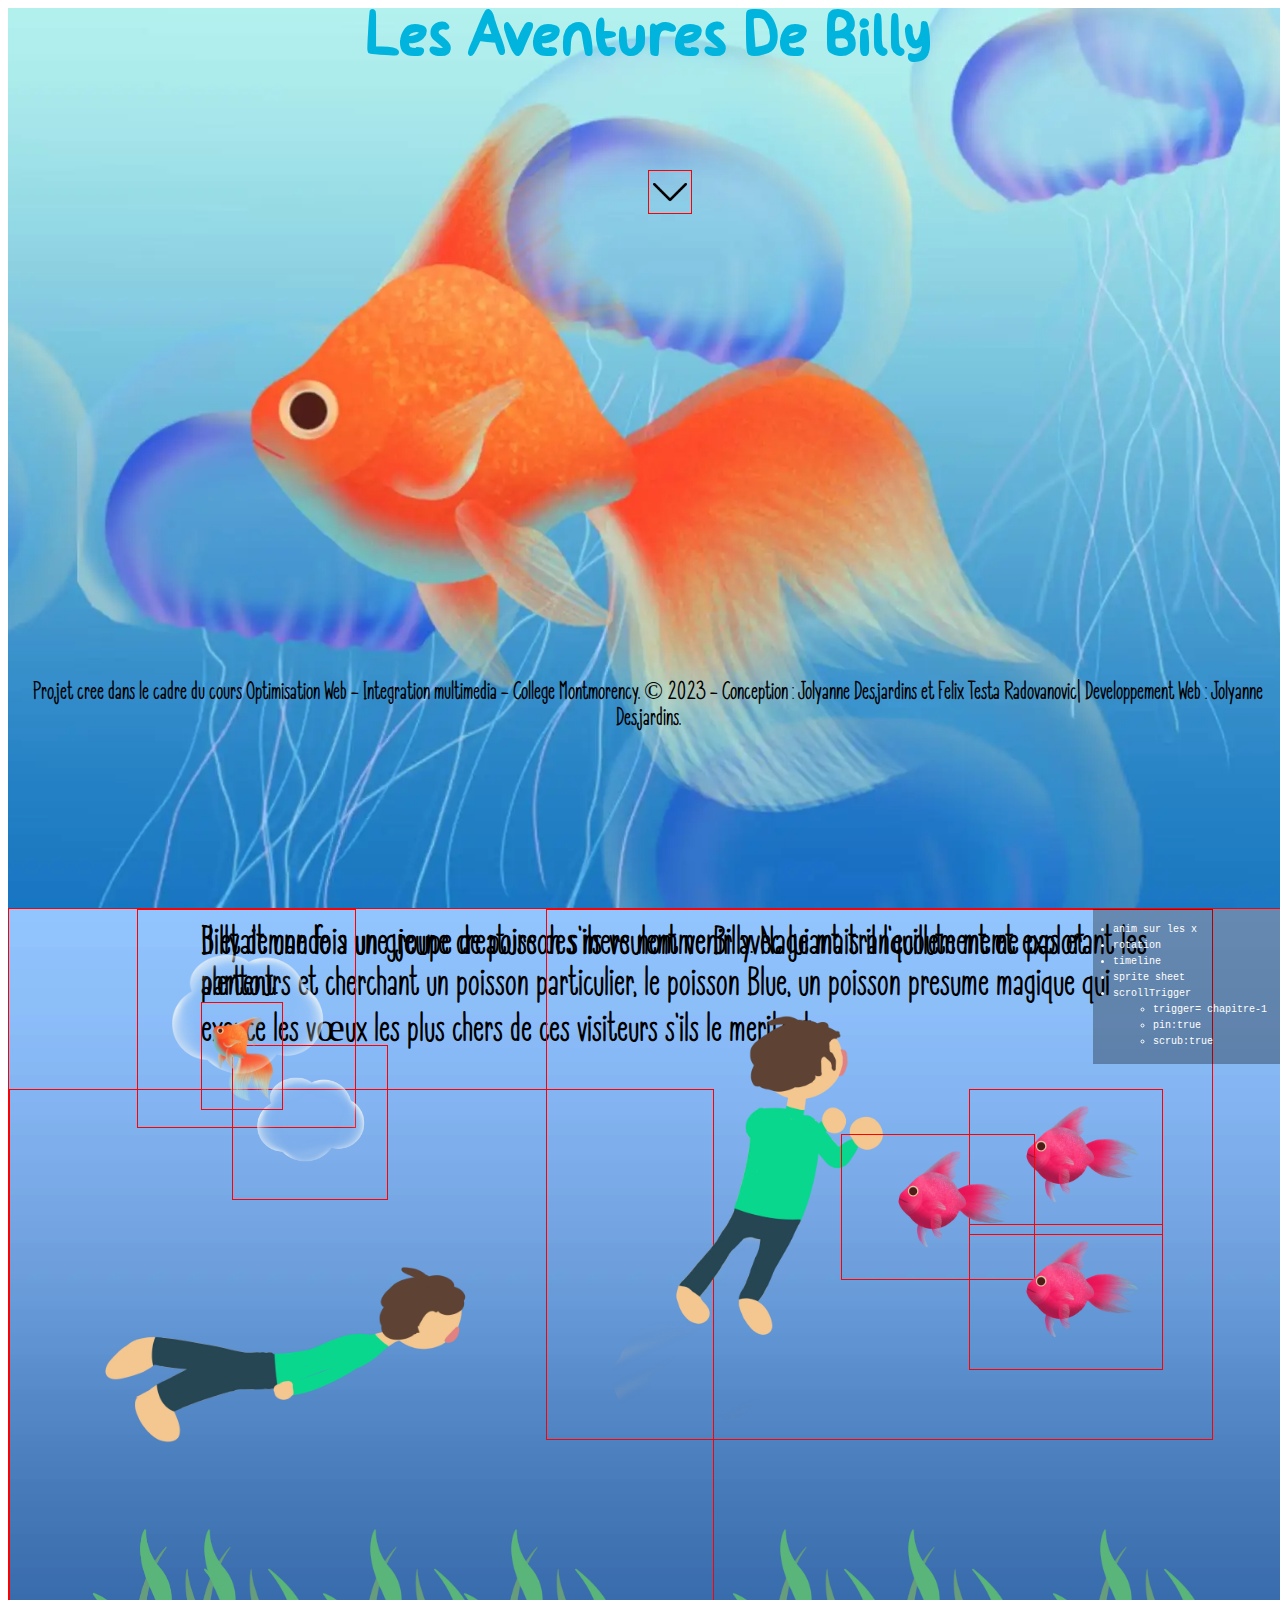
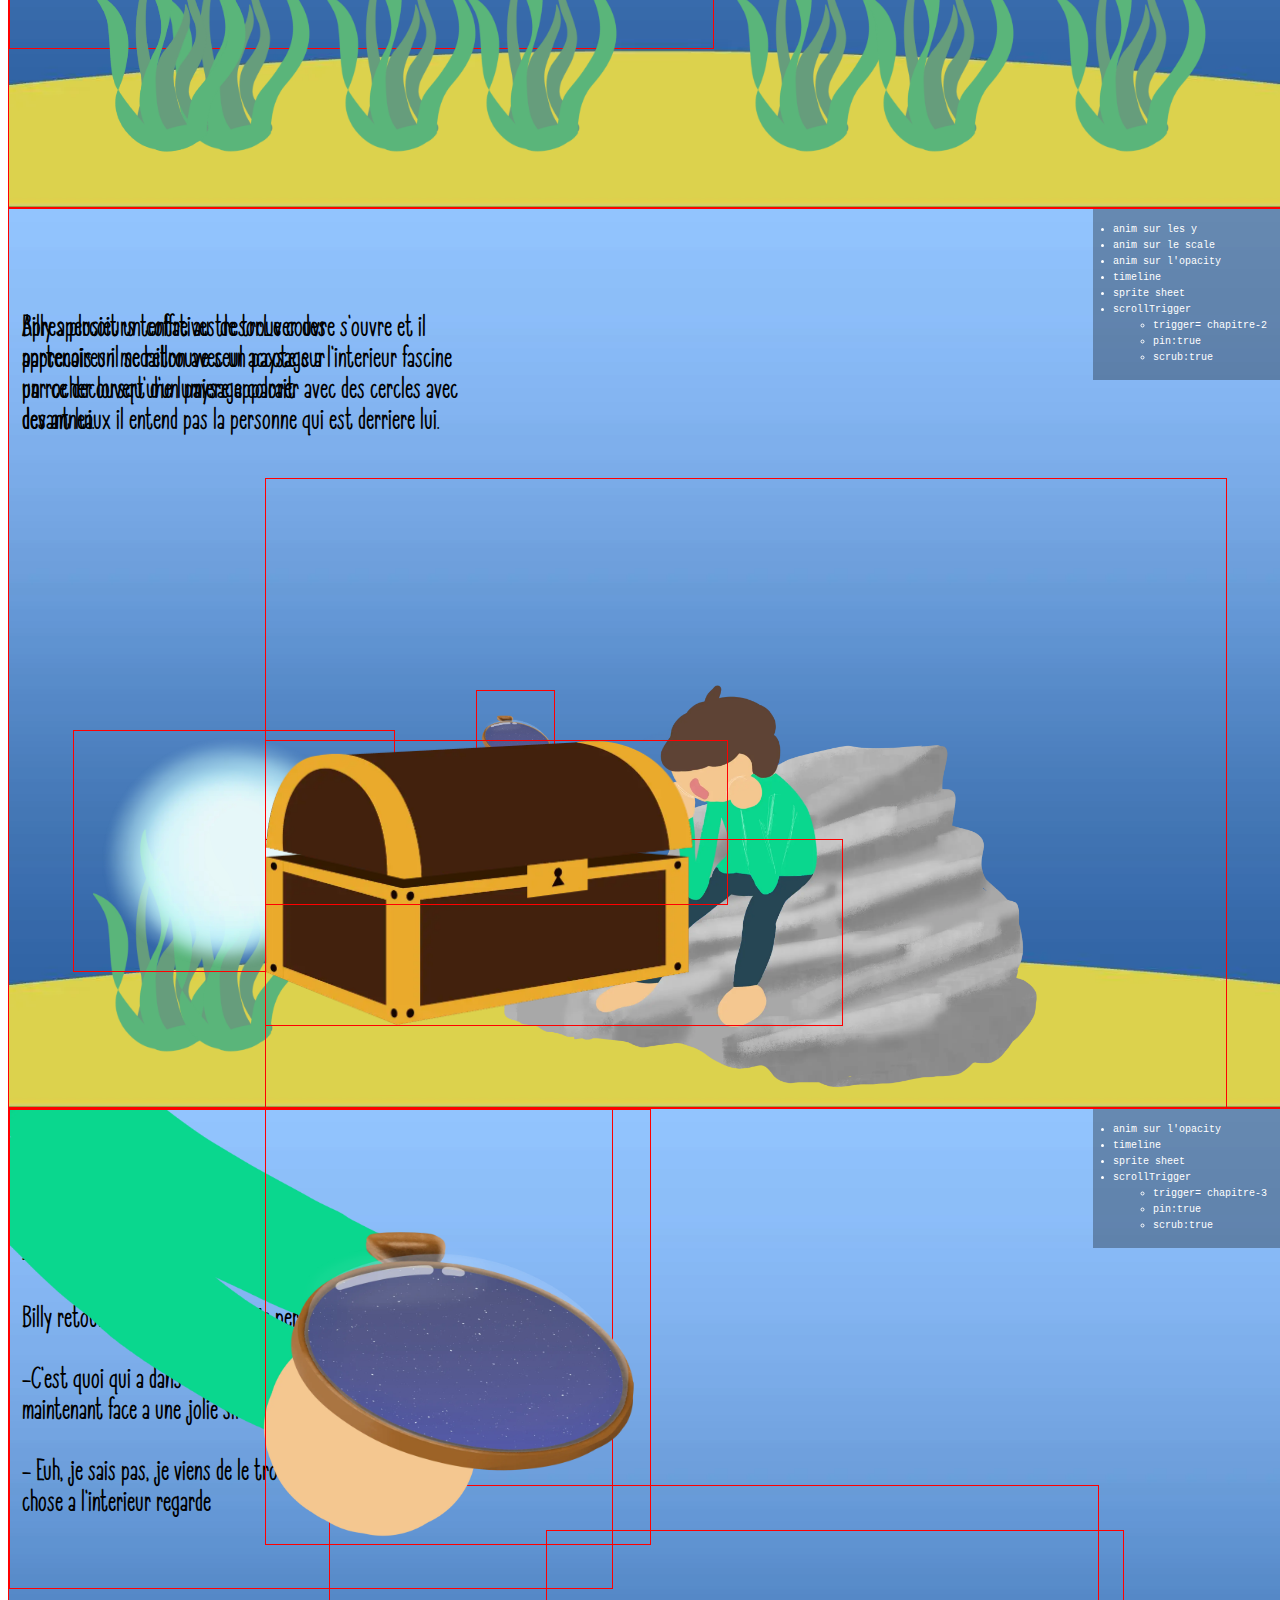
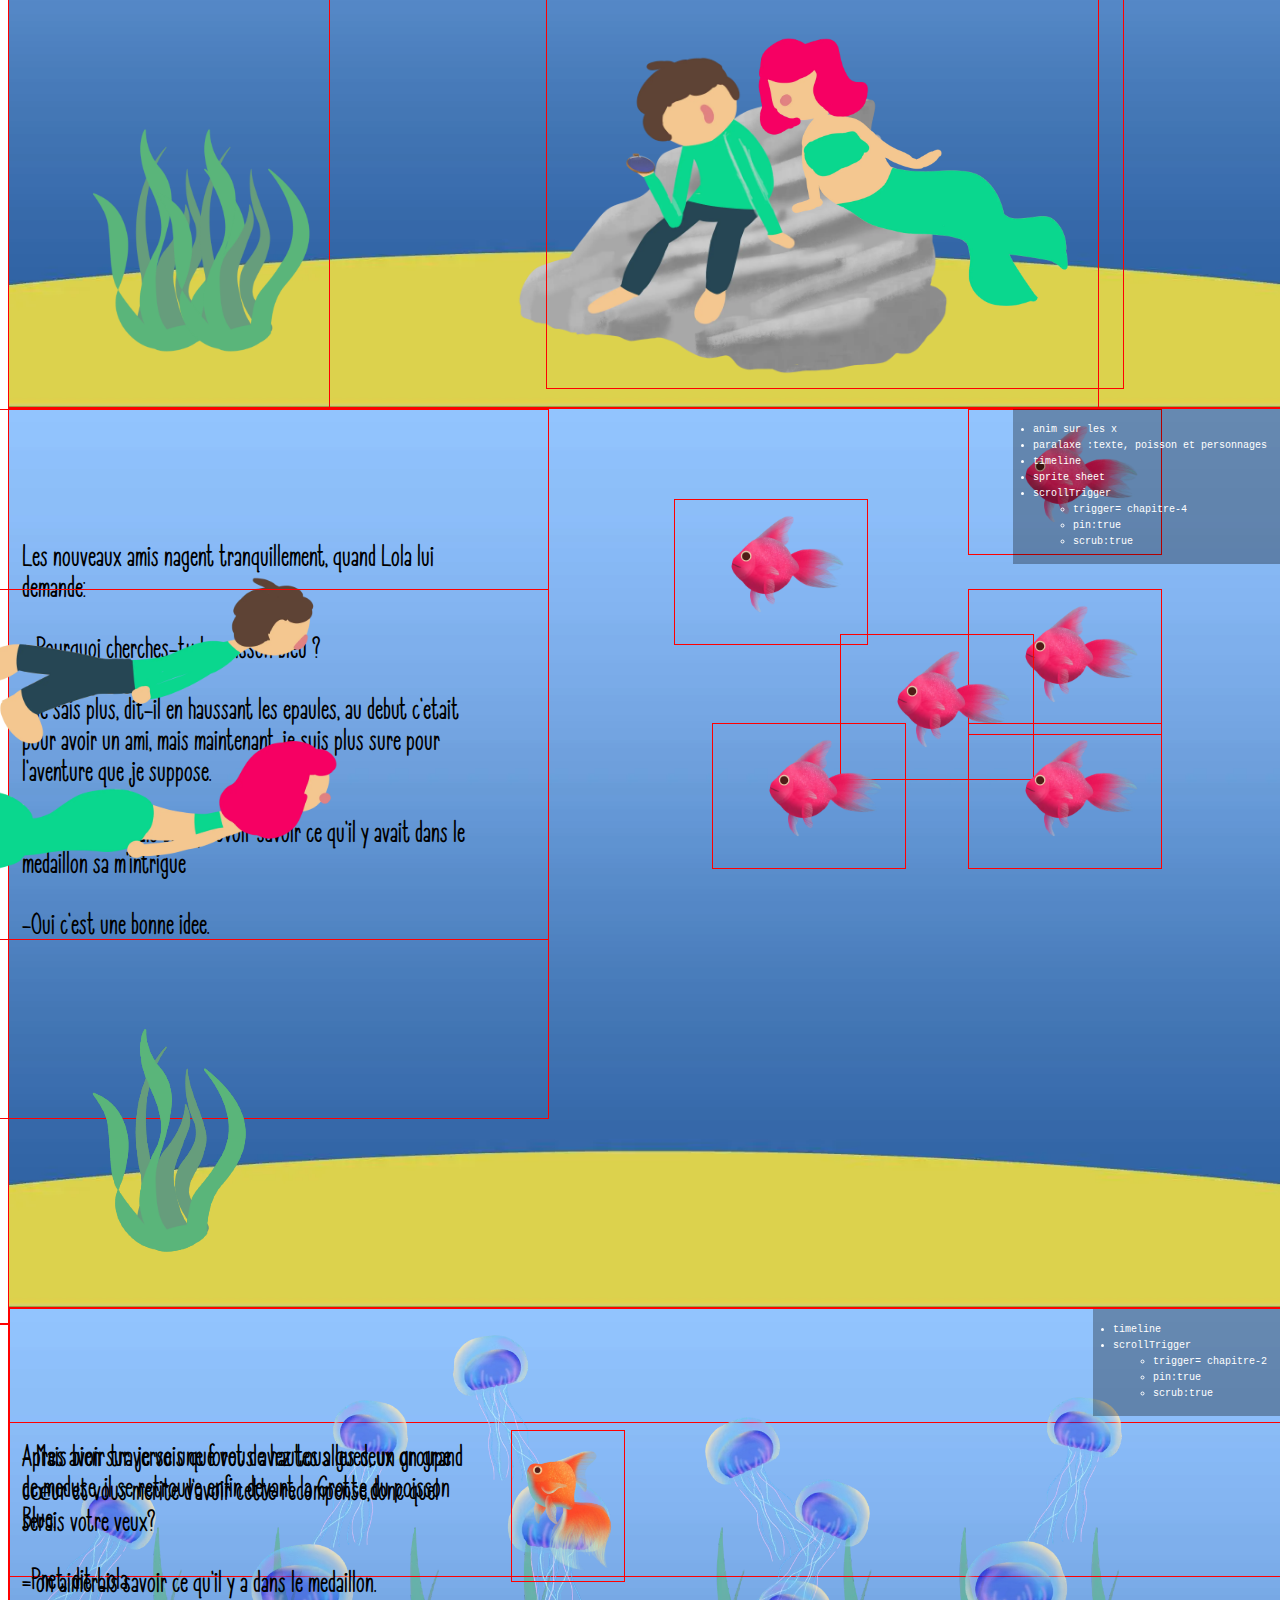
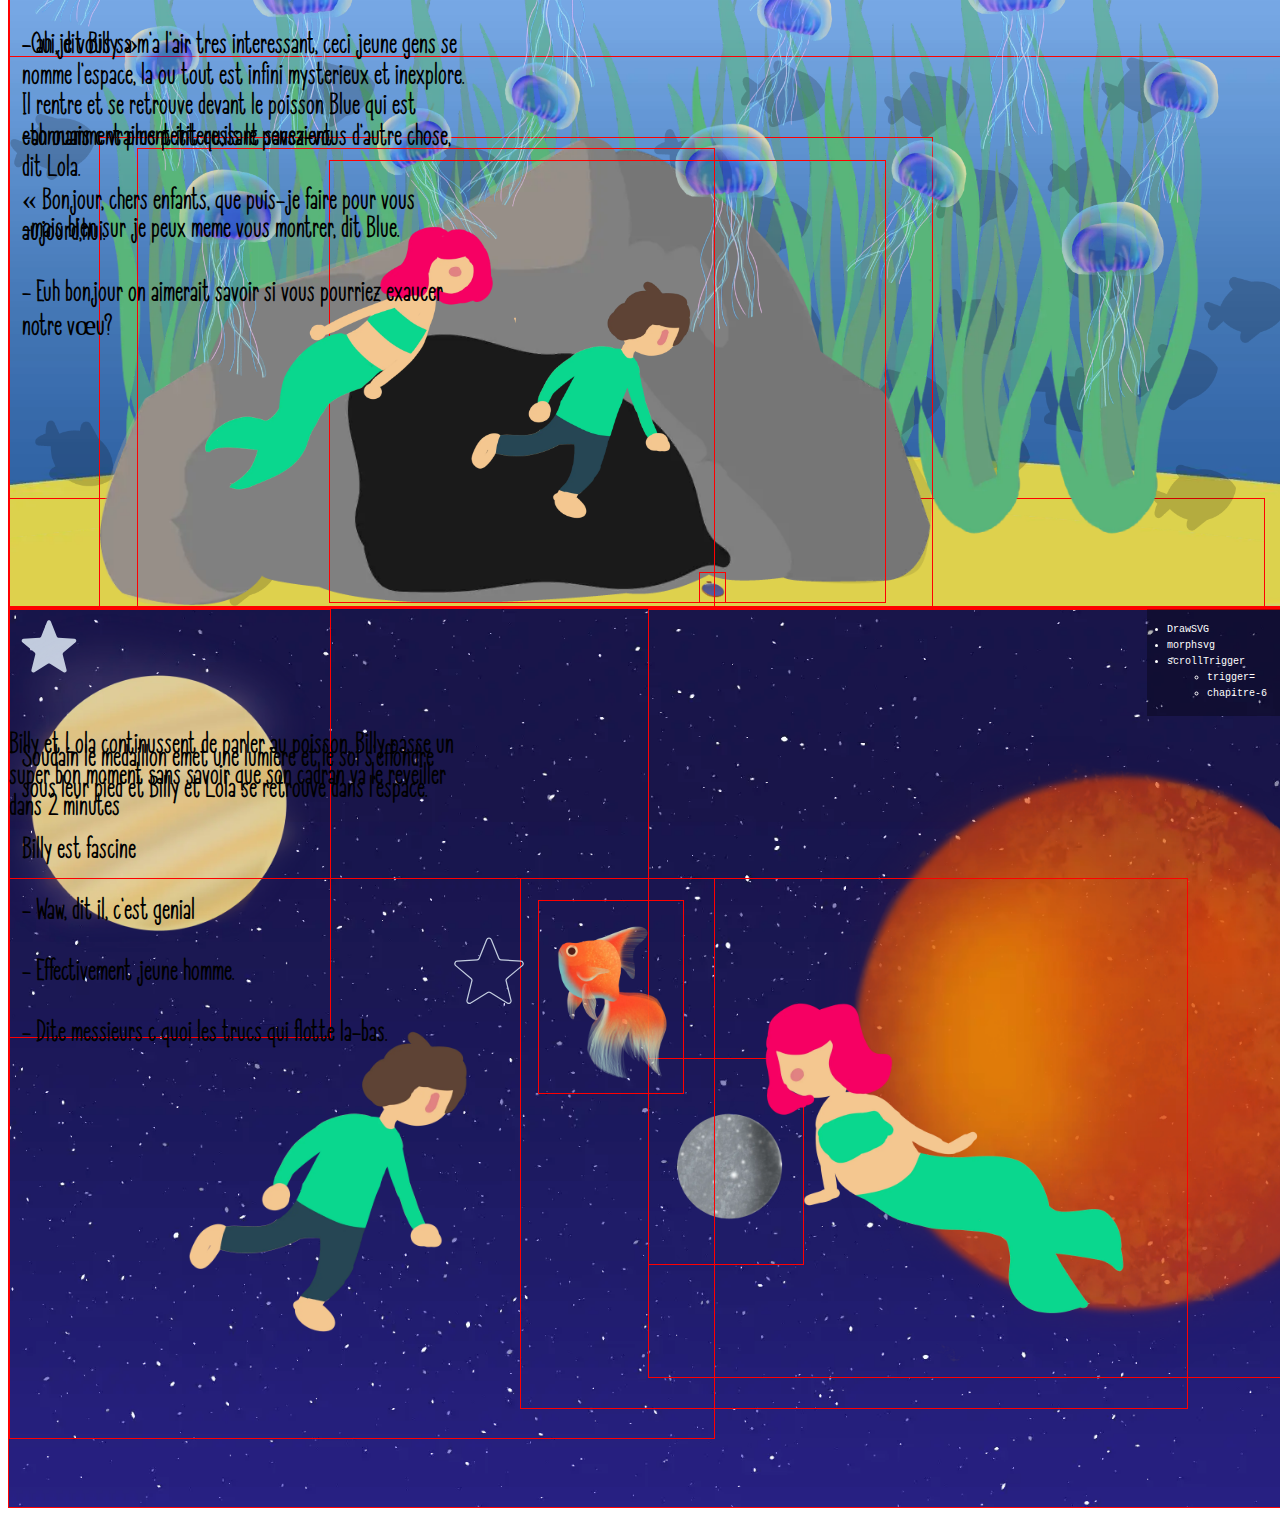
==== index.html @ 3f30ca15 "hbvvi" ====
<!DOCTYPE html>
<html lang="en">

<head>
  <meta charset="UTF-8" />
  <meta http-equiv="X-UA-Compatible" content="IE=edge" />
  <meta name="viewport" content="width=device-width, initial-scale=1.0" />
  <link rel="stylesheet" href="css/style.css" />
  <title>Les avantures de Billy</title>
</head>

<body>
  <!-- Header 
    ------------------------------------------------------------->
  <header>
    <h1>Les Aventures De Billy</h1>
    <p class="header_p">
      Projet créé dans le cadre du cours Optimisation Web - Intégration
      multimédia - Collège Montmorency. © 2023 - Conception : Jolyanne
      Desjardins et Felix Testa Radovanovic| Développement Web : Jolyanne
      Desjardins.
    </p>
    <!-- Flèche Scroll-->
    <img class="arrow" src="img/img_element_visuel/down-arrow.webp" alt="" />
  </header>
  <!--Main
------------------------------------------------------------------>
  <main>
    <!--Chapitre 1
    -------------------------------------------------------------------->
    <section id="chapitre-1">
      <ul class="technique-gsap">
        <li>anim sur les x</li>
        <li>rotation</li>
        <li>timeline</li>
        <li>sprite sheet</li>
        <li>scrollTrigger
          <ul>
            <li>trigger= chapitre-1</li>
            <li>pin:true </li>
            <li>scrub:true </li>
          </ul>
        </li>
      </ul>
      <p class="texte chapitre-1 p1">
        Il était une fois une jeune créature des mers nommé Billy. Nageant tranquillement et explorant les alentours et
        cherchant un poisson particulier, le poisson Blue, un poisson
        présumé magique qui exauce les vœux les plus chers de ces visiteurs
        s'ils le méritent.

      </p>
      <p class="texte chapitre-1 p2"> Billy demande à un groupe de poisson s'ils veulent venir avec lui mais il l'écoute
        même pas et partent.</p>
      <div class="bulle-poisson">

        <!--billy nage
        ---------------------------------------------------->
        <img src="img/img_personnage/billynage.webp" alt="" class="billy-nage" />
        <!--Poisson Blue
        ---------------------------------------------------------------------------------- -->

        <div class="poisson blue">
          <img src="img/img_element_visuel/poisson_blue_nageoire.webp" alt="" class="poisson blue-nageoire" />
          <img src="img/img_element_visuel/poisson_blue_corps.webp" alt="" class="poisson blue-corps" />
          <img src="img/img_element_visuel/poisson_blue_queue.webp" alt="" class="poisson blue-queue" />

        </div>
        <img src="img/img_element_visuel/bulle_reve.webp" alt="" class="bulle-reve no1" />
        <img src="img/img_element_visuel/bulle_reve.webp" alt="" class="bulle-reve no2" />
      </div>


      <!--bulle 
        ---------------------------------------------->


      <img src="img/img_personnage/billy1.webp" alt="" class="billy-parle" />

      <!--Algues
        --------------------------------------------------->
      <div class="algue">
        <div class="sprite no1"></div>
        <div class="sprite no2"></div>
        <div class="sprite no3"></div>
        <div class="sprite no4"></div>
      </div>
      <!-- Poisson Rouge-->
      <img src="img/img_element_visuel/poisson_rose.webp" alt="" class="chapitre-1 poisson-rose no1" />
      <img src="img/img_element_visuel/poisson_rose.webp" alt="" class="chapitre-1 poisson-rose no2" />
      <img src="img/img_element_visuel/poisson_rose.webp" alt="" class="chapitre-1 poisson-rose no3" />
      <!--Algue transition-->
      <div class="algue-transition">
        <div class="sprite transition-algue no1"></div>
        <div class="sprite transition-algue no2"></div>
        <div class="sprite transition-algue no3"></div>
        <div class="sprite transition-algue no4"></div>
      </div>
    </section>
    <!--Chapitre 2
    -------------------------------------------------------------------->
    <section id="chapitre-2">
      <ul class="technique-gsap">
        <li>anim sur les y</li>
        <li>anim sur le scale</li>
        <li>anim sur l'opacity</li>
        <li>timeline</li>
        <li>sprite sheet</li>
        <li>scrollTrigger
          <ul>
            <li>trigger= chapitre-2</li>
            <li>pin:true </li>
            <li>scrub:true </li>
          </ul>
        </li>
      </ul>
      <!--Texte-->
      <p class="texte chapitre-2 p1">Après
        plusieurs tentatives de trouver des partenaires il se retrouve seul accoté sur un rocher lorsqu'une lumière
        apparait devant lui. </p>
      <p class="texte chapitre-2 p2">Billy aperçoit un coffre au trésor.Le couvre s'ouvre et il apprecois un médaillon
        avec un paysage a l'intérieur fasciné par ce découvert d'un paysage colorer avec des cercles
        avec des anneaux il entend pas la personne qui est derrière lui. </p>
      <!--rocher-->
      <!--Sable-->
      <!--flash lumineux-->
      <img src="img/img_element_visuel/flash.webp" alt="" class="flash" />


      <!--Algues-->
      <div class="algue">
        <div class="sprite no1"></div>
        <div class="sprite no2"></div>
      </div>

      <!--Roche
          --------------------------------------------------------------->


      <!--Billy assie
        --------------------------------------------->
      <img src="img/img_personnage/billyroche.webp" alt="" class="billy-assit" />
      <!--Tresor
        --------------------------------------------->
      <div class="coffre">
        <img src="img/img_element_visuel/coffre_base.webp" alt="" class="tresor-coffre" />
        <img src="img/img_element_visuel/coffre_haut.webp" alt="" class="coffre-haut" />
        <img src="img/img_element_visuel/medaillon.webp" alt="" class="medaillon" />
      </div>
      <img src="img/img_element_visuel/parallax/sable-parallax.webp" alt="" class="sable" />

      </div>
    </section>
    <!--Chapitre 3
    -------------------------------------------------------------------->
    <section id="chapitre-3">
      <ul class="technique-gsap">
        <li>anim sur l'opacity</li>
        <li>timeline</li>
        <li>sprite sheet</li>
        <li>scrollTrigger
          <ul>
            <li>trigger= chapitre-3</li>
            <li>pin:true </li>
            <li>scrub:true </li>
          </ul>
        </li>
      </ul>
      <div class="texte chapitre-3 p1">
        <p> -Bonjour! Dis une voix enjouée.</p>
        <p> Billy retourne apeuré. Mais ne vois personne. </p>
        <p> -C'est quoi qui a dans tes mains. Dis la voix.Billy fait maintenant face à une jolie sirène.</p>
        <p> - Euh, je sais pas, je viens de le trouver, mais il y a quelque chose a l'intérieur regarde</p>

      </div>
      <div class="texte chapitre-3 p2">
        <p>-waw c'est cool, mais que fais-tu tout seul</p>
        <p>-Euh, je n'ai pas vraiment d'amis avec qui jouer et personne ne veux être amis avec moi, car je suis bizarre.
        </p>
        <p>-moi je veux être ton amie tu t'appelles comment? Moi c'est Lola et toi!</p>
        <p>- OK veux-tu partir à la recherche du poisson Blue avec moi?</p>
        <p> -Bien sûr pourquoi pas , dit Lola?</p>
      </div>

      <img src="img/img_personnage/billyroche_medaillon.webp" alt="" class="billy-assit" />


      <!--Algues-->
      <div class="algue">
        <div class="sprite no1"></div>
        <div class="sprite no2"></div>
      </div>
      <img src="img/img_element_visuel/parallax/sable-parallax.webp" alt="" class="sable" />

      <img src="img/img_personnage/lola1.webp" alt="" class="lola-2">

      <div class="main-zoom">
        <img src="img/img_personnage/billymains.webp" alt="" class="main">
        <img src="img/img_element_visuel/medaillon.webp" alt="" class="medaillon-2" />
      </div>
    </section>
    <!--Chapitre 4

    -------------------------------------------------------------------->
    <section id="chapitre-4">
      <ul class="technique-gsap">
        <li>anim sur les x</li>
        <li>paralaxe :texte, poisson et personnages</li>

        <li>timeline</li>
        <li>sprite sheet</li>
        <li>scrollTrigger
          <ul>
            <li>trigger= chapitre-4</li>
            <li>pin:true </li>
            <li>scrub:true </li>
          </ul>
        </li>
      </ul>
      <div class="texte chapitre-4 p1 moyen">
        <p>Les nouveaux amis nagent tranquillement, quand Lola lui demande: </p>
        <p> - Pourquoi cherches-tu le poisson bleu ? </p>
        <p>-Je sais plus, dit-il en haussant les épaules, au début c'était pour avoir un ami, mais maintenant je suis
          plus
          sûre pour l'aventure que je suppose. </p>
        <p>-Bin moi j'aimerais bien pouvoir savoir ce qu'il y avait dans le médaillon sa m'intrigue </p>
        <p>-Oui c'est une bonne idée. </p>
      </div>
      <!--algue-->
      <div class="sprite chapitre4-no1"></div>
      <div class="sprite chapitre4-no2"></div>
      <div class="sprite chapitre4-no3"></div>
      <div class="sprite chapitre4-no4"></div>

      <!--sable
        ---------------------------------------------------------------->

      <img src="img/img_element_visuel/parallax/sable-parallax.webp" alt="" class="sable" />
      <!--Poisson
          ------------------------------------------------------------------->

      <img src="img/img_element_visuel/poisson_rose.webp" alt="" class="loin chapitre-4 poisson-rouge no1" />
      <img src="img/img_element_visuel/poisson_rose.webp" alt="" class=" loin chapitre-4 poisson-rouge no2" />
      <img src="img/img_element_visuel/poisson_rose.webp" alt="" class="loin chapitre-4 poisson-rouge no3" />
      <img src="img/img_element_visuel/poisson_rose.webp" alt="" class="loin chapitre-4 poisson-rouge no4" />
      <img src="img/img_element_visuel/poisson_rose.webp" alt="" class="loin chapitre-4 poisson-rouge no5" />
      <img src="img/img_element_visuel/poisson_rose.webp" alt="" class="loin chapitre-4 poisson-rouge no6" />
      <img src="img/img_personnage/billynage.webp" alt="" class="proche billy-nage-chapitre4">
      <img src="img/img_personnage/lolanage.webp" alt="" class="proche lola-chapitre4">
    </section>

    <!--Chapitre 5
    -------------------------------------------------------------------->
    <section id="chapitre-5">
      <ul class="technique-gsap">

        <li>timeline</li>

        <li>scrollTrigger
          <ul>
            <li>trigger= chapitre-2</li>
            <li>pin:true </li>
            <li>scrub:true </li>
          </ul>
        </li>
      </ul>
      <div class="texte chapitre-5 p1">
        <p>Après avoir traversé une forêt de hautes algues, un groupe de méduse, il se retrouve enfin devant la Grotte
          du
          poisson Blue: </p>
        <p> -Prêt, dit Lola. </p>
        <p>-Oui, dit Billy. » </p>
        <p> Il rentre et se retrouve devant le poisson Blue qui est étonnamment plus petit qu,ils le pensaient. </p>
        <p> « Bonjour, chers enfants, que puis-je faire pour vous aujourd,hui. </p>
        <p> - Euh bonjour on aimerait savoir si vous pourriez exaucer notre vœu? </p>
      </div>
      <div class="texte chapitre-5 p2">
        <p>- Mais bien sur je vois que vous avez tous les deux on grand cœur et vous mérité d'avoir cette
          récompense,donc
          quel serais votre veux? </p>
        <p> - on aimerais savoir ce qu'il y a dans le médaillon. </p>
        <p>- ah je vous sa m'a l'air très intéressant, ceci jeune gens se nomme l'espace, là où tout est infini
          mystérieux
          et inexploré. </p>
        <p> -ah ouais c vraiment intéressant savez-vous d'autre chose, dit Lola. </p>
        <p> -mais bien sur je peux même vous montrer, dit Blue. </p>
      </div>
      <!--Sable
        ----------------------------------------------------------------------->
      <img src="img/img_element_visuel/paralax/sable-parallax.webp" alt="" class="sable" />
      <!--algues
        ----------------------------------------------------------------------->
      <img src="img/img_element_visuel/paralax/algue-arriere-parallax.webp" alt="" class="algue-arrire" />
      <!--poisson
        ----------------------------------------------------------------------->
      <img src="img/img_element_visuel/paralax/poisson-d-parallax.webp" alt="" class="meduse" />
      <img src="img/img_element_visuel/paralax/algue-avant-parallax.webp" alt="" class="algue-avant" />
      <!--grotte
        ----------------------------------------------------------------------->
      <img src="img/img_element_visuel/paralax/grotte-parallax.webp" alt="" class="grotte" />
      <!--meduse
        ----------------------------------------------------------------------->
      <img src="img/img_element_visuel/paralax/meduses-parallax.webp" alt="" class="meduse" />
      <div class="billy-medaillon">
        <img src="img/img_personnage/billy2.webp" alt="" class="billy-grotte">
        <img src="img/img_element_visuel/medaillon.webp" alt="" class="medaillon-4" />
      </div>

      <img src="img/img_personnage/lola2.webp" alt="" class="lola-grotte">
      <div class="chapitre-5 poisson blue">
        <img src="img/img_element_visuel/poisson_blue_nageoire.webp" alt="" class="poisson blue-nageoire" />
        <img src="img/img_element_visuel/poisson_blue_corps.webp" alt="" class="poisson blue-corps" />
        <img src="img/img_element_visuel/poisson_blue_queue.webp" alt="" class="poisson blue-queue" />

      </div>
    </section>

    <!--Chapitre 6
    -------------------------------------------------------------------->
    <section id="chapitre-6">
      <ul class="technique-gsap">
        <li>DrawSVG</li>
        <li>morphsvg</li>
        <li>scrollTrigger
          <ul>
            <li>trigger=</li>
            <li>chapitre-6</li>
          </ul>
        </li>
      </ul>

      <img src="img/img_element_visuel/soleil.webp" alt="" class="soleil" />
      <img src="img/img_element_visuel/mercure.webp" alt="" class="  mercure" />
      <img src="img/img_element_visuel/saturne.webp" alt="" class=" saturne" />
      <div class=" neptune"></div>
      <div class=" terre"></div>
      <img src="img/img_personnage/billy2.webp" alt="" class=" billy-espace">
      <img src="img/img_personnage/lola1.webp" alt="" class=" lola-espace">

      <svg class="etoile no2" width="100" height="100" viewBox="0 0 80 80" fill="none"
        xmlns="http://www.w3.org/2000/svg">
        <path id="star"
          d="M38.144 12.6219C38.8158 10.949 41.1841 10.949 41.8559 12.6219L47.8081 27.4441C48.0941 28.1565 48.7628 28.6422 49.5287 28.6942L65.4647 29.7747C67.2634 29.8967 67.9952 32.149 66.6118 33.3049L54.3544 43.5461C53.7652 44.0383 53.5099 44.8243 53.6972 45.5688L57.594 61.0588C58.0338 62.8071 56.1178 64.1992 54.591 63.2406L41.0634 54.7478C40.4132 54.3396 39.5867 54.3396 38.9365 54.7478L25.4089 63.2406C23.882 64.1992 21.9661 62.8071 22.4059 61.0588L26.3027 45.5688C26.49 44.8243 26.2346 44.0383 25.6455 43.5461L13.3881 33.3049C12.0047 32.149 12.7365 29.8967 14.5352 29.7747L30.4712 28.6942C31.2371 28.6422 31.9057 28.1565 32.1918 27.4441L38.144 12.6219Z"
          stroke="#C2CCDE" stroke-linecap="round" stroke-linejoin="round" />
      </svg>
      <svg width="80" height="80" viewBox="0 0 80 80" fill="none" xmlns="http://www.w3.org/2000/svg">
        <path id="etincelle"
          d="M40 12L47.9196 32.0804L68 40L47.9196 47.9196L40 68L32.0804 47.9196L12 40L32.0804 32.0804L40 12Z"
          fill="#C2CCDE" stroke="#C2CCDE" stroke-width="4" stroke-linecap="square" stroke-linejoin="round" />

        <path id="etoilefull"
          d="M38.1441 12.6217C38.8159 10.9488 41.1841 10.9488 41.8559 12.6217L47.8081 27.4439C48.0942 28.1563 48.7628 28.642 49.5288 28.694L65.4648 29.7745C67.2635 29.8965 67.9953 32.1489 66.6118 33.3047L54.3544 43.5459C53.7653 44.0381 53.5099 44.8241 53.6972 45.5686L57.5941 61.0586C58.0339 62.8069 56.1179 64.199 54.5911 63.2404L41.0634 54.7476C40.4132 54.3394 39.5868 54.3394 38.9366 54.7476L25.4089 63.2404C23.8821 64.199 21.9661 62.8069 22.4059 61.0586L26.3028 45.5686C26.4901 44.8241 26.2347 44.0381 25.6456 43.5459L13.3882 33.3047C12.0047 32.1489 12.7365 29.8965 14.5352 29.7745L30.4712 28.694C31.2372 28.642 31.9058 28.1563 32.1919 27.4439L38.1441 12.6217Z"
          fill="#C2CCDE" />



      </svg>


      <svg id="ligne" version="1.1" id="Calque_1" xmlns="http://www.w3.org/2000/svg"
        xmlns:xlink="http://www.w3.org/1999/xlink" x="0px" y="0px" viewBox="0 0 1920 1080"
        style="enable-background:new 0 0 1920 1080;" xml:space="preserve">
        <style type="text/css">
          .st0 {
            fill: none;
            stroke: #000000;
            stroke-width: 7;
            stroke-miterlimit: 10;
          }
        </style>
        <path id="etoile"
          d="M38.1441 12.6217C38.8159 10.9488 41.1841 10.9488 41.8559 12.6217L47.8081 27.4439C48.0942 28.1563 48.7628 28.642 49.5288 28.694L65.4648 29.7745C67.2635 29.8965 67.9953 32.1489 66.6118 33.3047L54.3544 43.5459C53.7653 44.0381 53.5099 44.8241 53.6972 45.5686L57.5941 61.0586C58.0339 62.8069 56.1179 64.199 54.5911 63.2404L41.0634 54.7476C40.4132 54.3394 39.5868 54.3394 38.9366 54.7476L25.4089 63.2404C23.8821 64.199 21.9661 62.8069 22.4059 61.0586L26.3028 45.5686C26.4901 44.8241 26.2347 44.0381 25.6456 43.5459L13.3882 33.3047C12.0047 32.1489 12.7365 29.8965 14.5352 29.7745L30.4712 28.694C31.2372 28.642 31.9058 28.1563 32.1919 27.4439L38.1441 12.6217Z"
          fill="#C2CCDE" />
        <path id="path" class="st0" d="M595.23,441.7c0,0,303.41-155.68,665.91-70.45" />
      </svg>


      <div class="chapitre-6  poisson blue">
        <img src="img/img_element_visuel/poisson_blue_nageoire.webp" alt="" class="poisson blue-nageoire" />
        <img src="img/img_element_visuel/poisson_blue_corps.webp" alt="" class="poisson blue-corps" />
        <img src="img/img_element_visuel/poisson_blue_queue.webp" alt="" class="poisson blue-queue" />
      </div>

      <div class="texte chapitre-6 p1">
        <p> Soudain le médaillon émet une lumière et le sol s'effondre sous leur pied et Billy et Lola se retrouve dans
          l'espace.</p>
        Billy est fasciné</p>

        <p> - Waw, dit il, c'est génial</p>
        <p> - Effectivement jeune homme.</p>
        <p> - Dite messieurs c quoi les trucs qui flotte là-bas.</p>

      </div>
      <div class="texte chapitre-6 p2">
        <p>Billy et Lola continussent de parler au poisson. Billy passe un super bon moment sans savoir que son cadran
          va le reveiller dans 2 minutes</p>
      </div>

    </section>

  </main>

  <!--Script
----------------------------------------------------------------------------------->

  <script src="https://s3-us-west-2.amazonaws.com/s.cdpn.io/16327/DrawSVGPlugin3.min.js"></script>
  <script src="https://cdnjs.cloudflare.com/ajax/libs/gsap/3.11.5/MotionPathPlugin.min.js"></script>
  <script src="https://s3-us-west-2.amazonaws.com/s.cdpn.io/16327/MorphSVGPlugin3.min.js"></script>
  <script src="https://cdnjs.cloudflare.com/ajax/libs/gsap/3.11.5/gsap.min.js"></script>
  <script src="https://cdnjs.cloudflare.com/ajax/libs/gsap/3.11.5/ScrollTrigger.min.js"></script>
  <script src="script/script.js"></script>
</body>

</html>
---- css/style.css ----
:root {
  --bleu-foncer: #264653;
  --bleu-claire: #005ae0;
  --bleu-pale: #00b4dd;
  --orange-pale: #ffa10a;
  --orange-foncer: #ff600a;
  --rose: #f50062;
  --mauve: #53175e;
  --mauve: #0ad88e;
}
ul.technique-gsap {
  background: rgba(0, 0, 0, 0.3);
  color: white;
  font-size: 10px;
  font-family: monospace;
  font-weight: 400;
  width: auto;
  display: inline-block;
  padding: 10px 20px 12px 20px;
  margin: 0;
  max-width: 300px;
  position: absolute;
  z-index: 1000;
  top: 0;
  right: 0;
}

ul.technique-gsap li {
  margin: 5px 0;
}
/*Typo
**********************************************/

@font-face {
  src: url("../font/LemonJuice.otf") format("opentype");
  font-family: "Lemon-juice";
}
@font-face {
  src: url("../font/Billy_2.0.ttf") format("truetype");
  font-family: "billy";
}
/* Body 
****************************************************************************/
html {
  overflow-x: hidden;
  box-sizing: border-box;
  position: relative;
}
.allo {
  height: 5000px;
}
.main {
  max-width: 1920px;
}
/*Header
**********************************************/
header {
  width: 100vw;
  height: 100vh;
  max-width: 1920px;
  background-image: url("../img/img_arriere_plan/header.webp");
  aspect-ratio: 16/9;
  background-size: cover;
  background-position: center;
  background-repeat: no-repeat;
  box-sizing: border-box;
}

h1 {
  font-family: "billy";
  width: 100%;
  text-align: center;
  margin: 0;
  color: var(--bleu-pale);
}

.header_p {
  align-self: flex-end;
  text-align: center;
  position: relative;
  font-size: 15px;
  top: 70%;
  font-family: "Lemon-juice";
}

/* Section
************************************************************************************/
section {
  width: 100%;
  border: red solid 1px;
  position: relative;
}
.arrow {
  position: relative;
  bottom: 0;
  width: 42px;
  display: inline-block;
  left: 50%;
}
/* Chapitre 1
*****************************************************************************************************/
#chapitre-1 {
  width: 100vw;
  max-width: 1920px;
  height: 100vh;
  background-image: url("../img/img_arriere_plan/background-eau.webp");

  background-size: cover;
  background-position: center;
  background-repeat: no-repeat;
  box-sizing: border-box;
  overflow: hidden;
  position: relative;
}
.billy-parle {
  position: absolute;
  width: 52vw;
  left: 42%;
  top: 0vh;
}
.bulle-billy {
  position: relative;
}
p.texte.chapitre-1.p1 {
  position: absolute;
  font-size: 40px;
  top: -3%;
  left: 15vw;
  width: 75vw;
  font-family: "Lemon-juice";
}
p.texte.chapitre-1.p2 {
  position: absolute;
  font-size: 40px;
  top: -3%;
  left: 15vw;
  width: 75vw;
  font-family: "Lemon-juice";
}

/*Billy nage
**********************************************************/
.billy-nage {
  position: absolute;
  width: 55%;
  top: 20%;
}
/*Bulle reve 
************************************************************************/
.bulle-reve.no1 {
  position: relative;
  width: 17%;
  left: 10%;
  top: 8%;
}
.bulle-reve.no2 {
  position: relative;
  width: 12%;
  top: 8vh;
  left: 0%;
}

/*Poisson Blue
****************************************/
.poisson {
  position: absolute;
  aspect-ratio: 3/4;
  width: 25%;
  left: 12%;
  top: 7%;
}

.blue-corps {
  position: relative;
  z-index: 1;
}
.blue-nageoire {
  z-index: 2;
}
/* Sable
*************************************************************************************************/
.sable {
  width: 100vw;
  position: absolute;
  left: -12vw;
  bottom: 19vh;
}
/* Posson Rouge
*******************************************************************************************************/
.poisson-rose {
  position: absolute;
  width: 15vw;
}
.poisson-rose.no1 {
  left: 75vw;
  top: 20vh;
}
.poisson-rose.no2 {
  left: 65vw;
  top: 25vh;
}
.poisson-rose.no3 {
  left: 75vw;
  top: 35vh;
}
/* Texte
************************************************************************************************************/
.texte {
  position: absolute;
}

/* Transition Algue 
************************************************************************************************************/
transition-algue {
  left: 5vh;
  bottom: 0;
}
.sprite.transition-algue.no2 {
  left: 18vw;
  bottom: 0;
}
.sprite.transition-algue.no3 {
  left: 29vw;
  bottom: 0;
}
.sprite.transition-algue.no4 {
  left: 50vw;
}
.sprite.transition-algue.no4 {
  left: 60vw;
  bottom: 0;
}
/* Chapitre 2
*****************************************************************************************************/
#chapitre-2 {
  width: 100vw;
  max-width: 1920px;
  height: 100vh;
  background-image: url("../img/img_arriere_plan/background-eau.webp");
  background-size: cover;
  background-position: center;
  background-repeat: no-repeat;
  box-sizing: border-box;
  overflow: hidden;
  position: relative;
}
p.texte.chapitre-2.p1 {
  position: absolute;
  font-size: 30px;
  top: 10%;
  margin: 1vw;
  width: 25vw;
  font-family: "Lemon-juice";
}
p.texte.chapitre-2.p2 {
  position: absolute;
  font-size: 30px;
  top: 10%;
  margin: 1vw;
  width: 35vw;
  font-family: "Lemon-juice";
}
/*Roche
******************************************************/
.roche {
  position: absolute;
}
#chapitre-2 .billy-assit {
  position: absolute;
  width: 75vw;
  bottom: -15vh;
  left: 20vw;
  z-index: 3;
}
.coffre {
  position: relative;
  left: 20vw;
}

.flash {
  position: absolute;
  z-index: 4;
  left: 5vw;
  bottom: 15vh;
  width: 25vw;
}

.tresor-coffre {
  position: absolute;
  width: 45vw;
  bottom: -72vh;
  z-index: 5;
}
.coffre-haut {
  position: relative;
  width: 36vw;
  top: 59vh;
  z-index: 5;
}
.medaillon {
  position: relative;
  width: 6vw;
  top: 45vh;
  z-index: 4;
  left: -20vw;
}

/*.coffre {
  position: absolute;
}
.tresor-coffre {
  position: absolute;
  width: 25%;
  bottom: 0;
  left: 6vw;
  z-index: 3;
}
.coffre-haut {
  position: absolute;
  width: 20vw;
  bottom: 0;
  left: 6%;

  z-index: 3;
}
.medaillon {
  position: absolute;
  width: 5vw;
  bottom: 20%;
  left: 12%;
  z-index: 3;
}*/
/* Chapitre 3
*****************************************************************************************************/
#chapitre-3 {
  width: 100vw;
  height: 100vh;
  background-image: url("../img/img_arriere_plan/background-eau.webp");
  max-width: 1920px;
  background-size: cover;
  background-position: center;
  background-repeat: no-repeat;
  box-sizing: border-box;
  display: block;
  position: relative;
  overflow: hidden;
}
img {
  border: 1px solid red;
}
/*Lola
*****************************************************/

.lola-2 {
  position: absolute;
  width: 45vw;
  left: 42%;
  bottom: 2vmin;
  z-index: 3;
}
#chapitre-3 .billy-assit {
  position: absolute;
  width: 60vw;
  bottom: -10vh;
  left: 25vw;
  z-index: 3;
}
.main-zoom {
  position: relative;
  z-index: 12;
}
.main {
  position: absolute;
  width: 47vw;
  z-index: 10;
}
.medaillon-2 {
  position: absolute;
  width: 30vw;
  left: 20vw;
  z-index: 11;
}

div.texte.chapitre-3.p1 {
  position: absolute;
  font-size: 30px;
  top: 10%;
  width: 35vw;
  margin: 1vw;
  font-family: "Lemon-juice";
}
div.texte.chapitre-3.p2 {
  position: absolute;
  font-size: 30px;
  top: 10%;
  width: 35vw;
  margin: 1vw;
  opacity: 0;
  font-family: "Lemon-juice";
}

/* Chapitre 4
*****************************************************************************************************/
#chapitre-4 {
  width: 100vw;
  height: 100vh;
  max-width: 1920px;
  background-image: url("../img/img_arriere_plan/background-eau.webp");

  background-size: cover;
  background-position: center;
  background-repeat: no-repeat;
  box-sizing: border-box;
  display: block;
  position: relative;
}
.billy-nage-chapitre4 {
  position: absolute;
  width: 52vw;
  left: -10%;
}
.lola-chapitre4 {
  position: absolute;
  width: 52vw;
  top: 20%;
  left: -10%;
}
div.texte.chapitre-4.p1 {
  position: absolute;
  font-size: 30px;
  top: 10%;
  width: 35vw;
  margin: 1vw;
  font-family: "Lemon-juice";
}

/*Poisson Rouge Groupe 
********************************************************************************/
.chapitre-4.poisson-rouge {
  position: absolute;
  width: 15vw;
}
.chapitre-4.poisson-rouge.no1 {
  left: 75%;
  top: 20%;
}
.chapitre-4.poisson-rouge.no2 {
  left: 65%;
  top: 25%;
}
.chapitre-4.poisson-rouge.no3 {
  left: 75%;
}
.chapitre-4.poisson-rouge.no4 {
  left: 52%;
  top: 10%;
}
.chapitre-4.poisson-rouge.no5 {
  left: 75%;
  top: 35%;
}
.chapitre-4.poisson-rouge.no6 {
  left: 55%;
  top: 35%;
}
/* Chapitre 5
*****************************************************************************************************/
#chapitre-5 {
  width: 100vw;
  height: 100vh;
  max-width: 1920px;
  background-image: url("../img/img_arriere_plan/background-eau.webp");

  background-size: cover;
  background-position: center;
  background-repeat: no-repeat;
  box-sizing: border-box;
  display: block;
  position: relative;
  overflow: hidden;
}

.meduse {
  position: absolute;
  width: 100vw;
  bottom: 0;
}
.grotte {
  position: absolute;
  width: 65vw;
  aspect-ratio: 16/9;
  bottom: 0;
  left: 7vw;
}
.algue-arrire {
  position: absolute;
  width: 100vw;
  bottom: 0vh;
}
.algue-avant {
  position: absolute;
  width: 100vw;
  bottom: -5vh;
}
.poisson-d-parallax {
  position: absolute;
  width: 100vw;
  top: 0vh;
}
.billy-grotte {
  position: relative;
  width: 58%;
  z-index: 2;
  bottom: 0;
}
.lola-grotte {
  position: absolute;
  width: 45vw;
  z-index: 3;
  bottom: 0;
  left: 10vw;
}
.chapitre-5.poisson {
  position: absolute;
  aspect-ratio: 3/4;
  width: 35vw;
  left: 35vw;
  bottom: 0;
}

.blue-corps {
  position: relative;
  z-index: 1;
}
.blue-nageoire {
  z-index: 2;
}
.billy-medaillon {
  position: absolute;
  left: 25%;
  bottom: 0;
  z-index: 3;
}
.medaillon-4 {
  position: relative;
  width: 2vw;
  top: 50%;
  left: -20%;
  z-index: 1;
}
div.texte.chapitre-5.p1 {
  position: absolute;
  font-size: 30px;
  top: 10%;
  width: 35vw;
  font-family: "Lemon-juice";
  z-index: 7;
  margin: 1vw;
}
div.texte.chapitre-5.p2 {
  position: absolute;
  font-size: 30px;
  top: 10%;
  width: 35vw;
  font-family: "Lemon-juice";
  z-index: 7;
  margin: 1vw;
}
/* Chapitre 6
*****************************************************************************************************/
#chapitre-6 {
  width: 100vw;
  height: 100vh;
  max-width: 1920px;
  background-image: url("../img/img_arriere_plan/background-espace.webp");

  background-size: cover;
  background-position: center;
  background-repeat: no-repeat;
  box-sizing: border-box;
  display: block;
  position: relative;
  overflow: hidden;
}
.etoile.no2 {
  position: absolute;
  left: 25vw;
  top: 35vh;
}
.mercure {
  position: absolute;
  width: 12vw;
  top: 50%;
  left: 50%;
}
#etincelle {
  visibility: hidden;
}
#path {
  visibility: hidden;
}
#ligne {
  position: absolute;
  top: -15vh;
  left: 35vw;
}

.soleil {
  position: absolute;
  width: 80%;
  left: 50%;
}
.saturne {
  position: absolute;
  width: 25vw;
}
.billy-espace {
  position: absolute;
  width: 55vw;
  top: 30%;
  z-index: 5;
}
.lola-espace {
  position: absolute;
  width: 52vw;
  left: 40%;
  top: 30%;

  z-index: 6;
}
div.texte.chapitre-6.p1 {
  position: absolute;
  font-size: 30px;
  top: 10%;
  width: 35vw;
  font-family: "Lemon-juice";
  z-index: 7;
  margin: 1vw;
}
div.texte.chapitre-6.p2 {
  position: absolute;
  font-size: 30px;
  top: 10%;
  width: 35vw;
  font-family: "Lemon-juice";
  z-index: 7;
}
.chapitre-6.poisson {
  position: absolute;
  aspect-ratio: 3/4;
  width: 45%;
  left: 35%;
  top: 25%;
  z-index: 7;
  margin: 1vw;
}

.blue-corps {
  position: relative;
  z-index: 1;
}
.blue-nageoire {
  z-index: 2;
}
div.texte.chapitre-5.p1 {
  position: absolute;
  font-size: 30px;
  top: 10%;
  width: 35vw;
  font-family: "Lemon-juice";
  z-index: 7;
}
div.texte.chapitre-5.p2 {
  position: absolute;
  font-size: 30px;
  top: 10%;
  width: 35vw;
  font-family: "Lemon-juice";
  z-index: 7;
}

/*Media Query
***********************************************************************************************/
@media (max-width: 600px) {
  h1 {
    font-size: 20px;
    width: 100%;
    text-align: center;
  }

  .header_p {
    align-self: flex-end;
    text-align: center;
    font-size: 11px;
  }
  .sable {
    width: 100vw;
    position: absolute;
    left: -10vw;
    bottom: -2vh;
  }
}

@media (min-width: 600px) {
  h1 {
    font-size: 20px;
    width: 100%;
    text-align: center;
  }

  .header_p {
    align-self: flex-end;
    text-align: center;
    font-size: 11px;
  }
  .sable {
    width: 100vw;
    position: absolute;
    left: -2vw;
    bottom: -2vh;
  }
}

@media (min-width: 400px) {
  h1 {
    font-size: 20px;
    width: 100%;
    text-align: center;
  }

  .header_p {
    align-self: flex-end;
    text-align: center;
    font-size: 11px;
  }
  .sable {
    width: 100vw;
    position: absolute;
    left: -2vw;
    bottom: -2vh;
  }
  .algue-transition {
    bottom: -10vh;
  }
}

@media (min-width: 1200px) {
  h1 {
    font-size: 67px;
    width: 100%;
    text-align: center;
  }
  .header_p {
    align-self: flex-end;
    text-align: center;
    font-size: 25px;
    top: 65%;
  }
  .sable {
    width: 100vw;
    position: absolute;
    left: -2vw;
    bottom: -2vh;
  }
}

.bi-star-fill {
  stroke: #ff003a;
  stroke-width: 20px;
  fill: #f50062;
}
.etoile {
  position: absolute;
  width: 25vw;
  z-index: 10;
} /*
.etoile.no2 {
  position: absolute;
  left: 20vw;
  width: 5vw;
  top: 25vw;
  z-index: 10;
}
.etoile.no3 {
  position: absolute;
  left: 50vw;
  top: 25vw;
  width: 5vw;
  z-index: 10;
}*/

/* sprite Algue **
*****************************************************************************************/

.is-scrolling .sprite {
  animation-play-state: running;
}
.sprite {
  position: absolute;
  aspect-ratio: 1/1;
  width: 25vw;
  bottom: 0vh;
  background-image: url("../img/img_element_visuel/algue.png");
  background-size: 6100%;
  animation-name: algue;
  animation-duration: 2s;
  animation-iteration-count: infinite;
  animation-timing-function: steps(61);
  animation-play-state: paused;
  z-index: 3;
}
.sprite.no2 {
  left: 5vw;
}
.sprite.no3 {
  left: 50vw;
}
.sprite.no4 {
  left: 75vw;
}
.sprite.no4 {
  left: 75vw;
}
@keyframes algue {
  from {
    background-position: 0 0px;
  }
  to {
    background-position: 6100% 0;
  }
}
/* Planertte uranus
*******************************************************************************/
.is-scrolling .neptune {
  animation-play-state: running;
}
.neptune {
  position: absolute;
  aspect-ratio: 1/1;
  width: 35vw;
  bottom: 0vh;
  animation-name: neptune;
  background-image: url("../img/img_element_visuel/neptune.png");
  background-size: 7200%;
  animation-play-state: paused;
  animation-duration: 12s;
  animation-iteration-count: infinite;
  animation-timing-function: steps(72);
  z-index: 3;
}
@keyframes neptune {
  from {
    background-position: 0 0px;
  }
  to {
    background-position: 7200% 0;
  }
}
/* Planertte uranus
*******************************************************************************/
.is-scrolling .terre {
  animation-play-state: running;
}
.terre {
  position: absolute;
  aspect-ratio: 1/1;
  width: 25vw;
  left: 35%;
  background-image: url("../img/img_element_visuel/spritesheet_terre.png");
  background-size: 7200%;
  animation-play-state: paused;
  animation-duration: 12s;
  animation-name: terre;
  animation-iteration-count: infinite;
  animation-timing-function: steps(72);
  z-index: 7;
}
@keyframes terre {
  from {
    background-position: 0 0px;
  }
  to {
    background-position: 7200% 0;
  }
}
#etoileFillante {
  position: absolute;
  z-index: 7;
  width: 5vw;
}
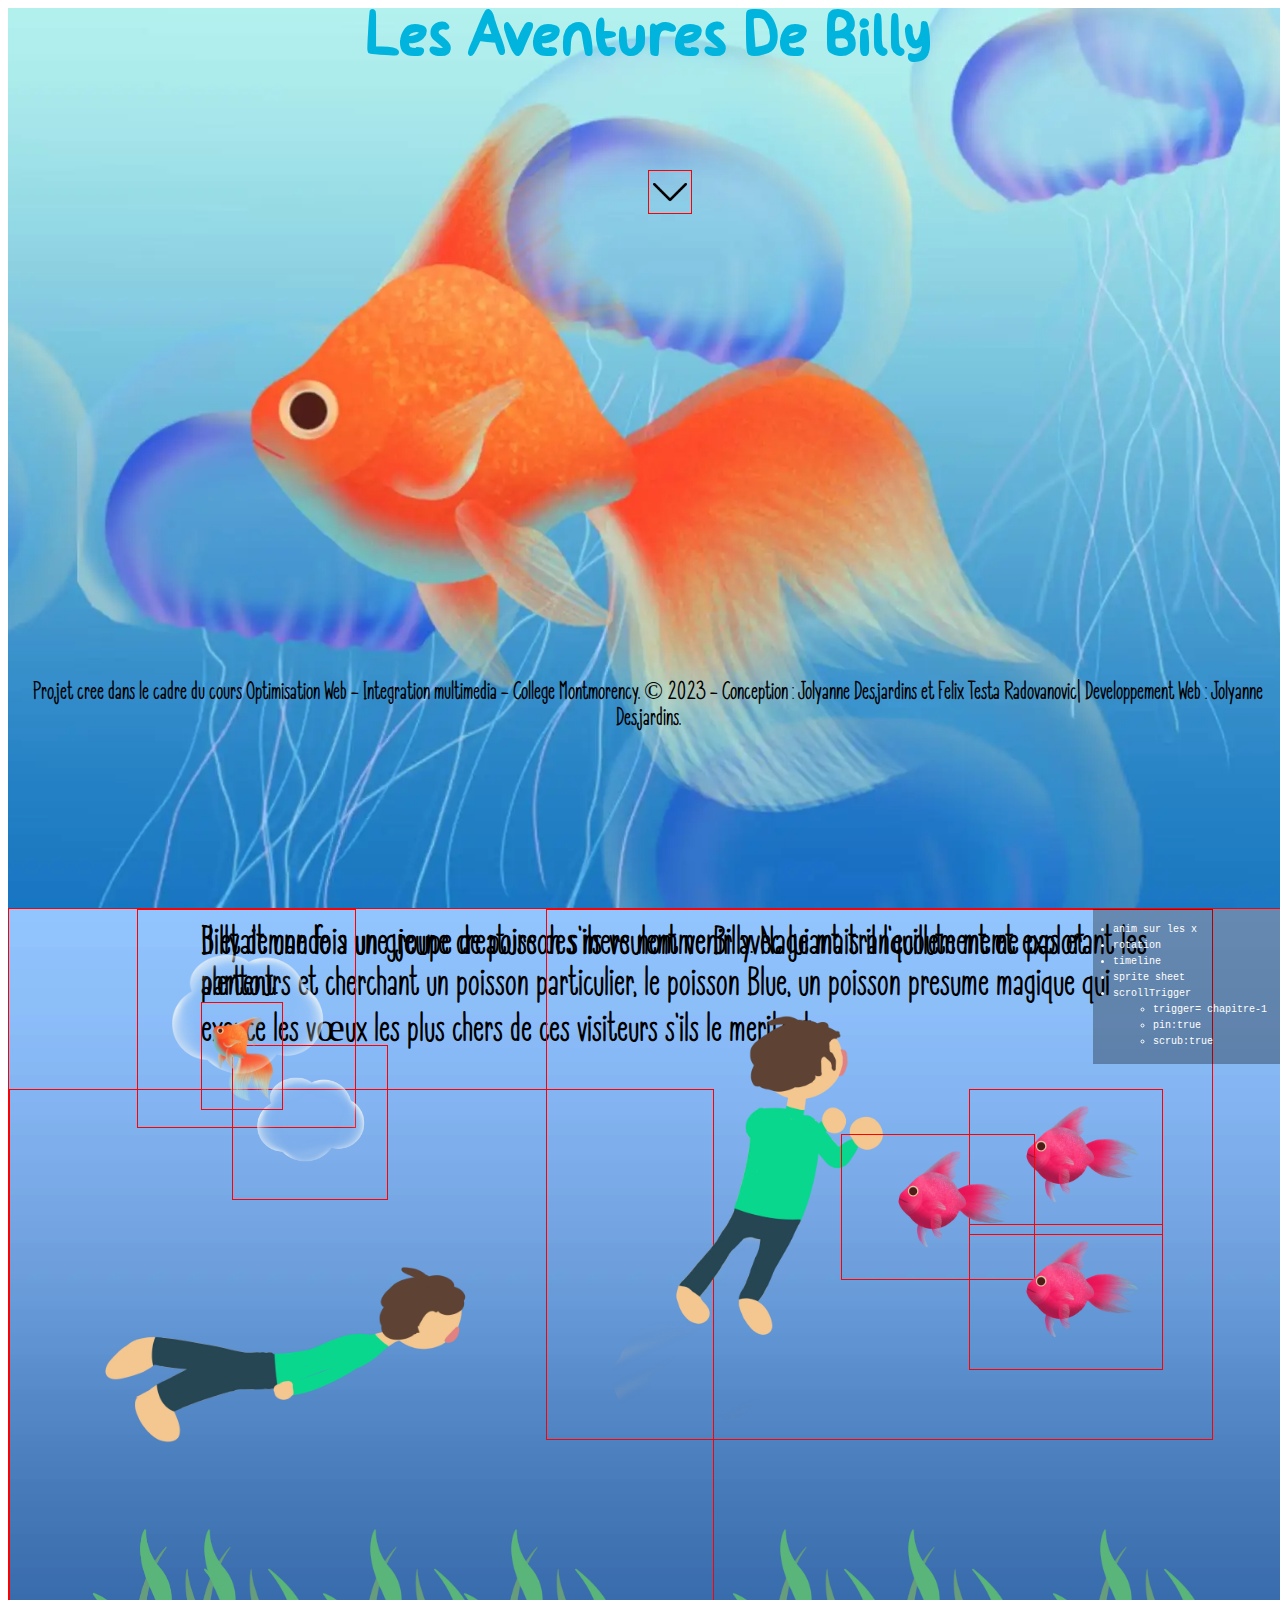
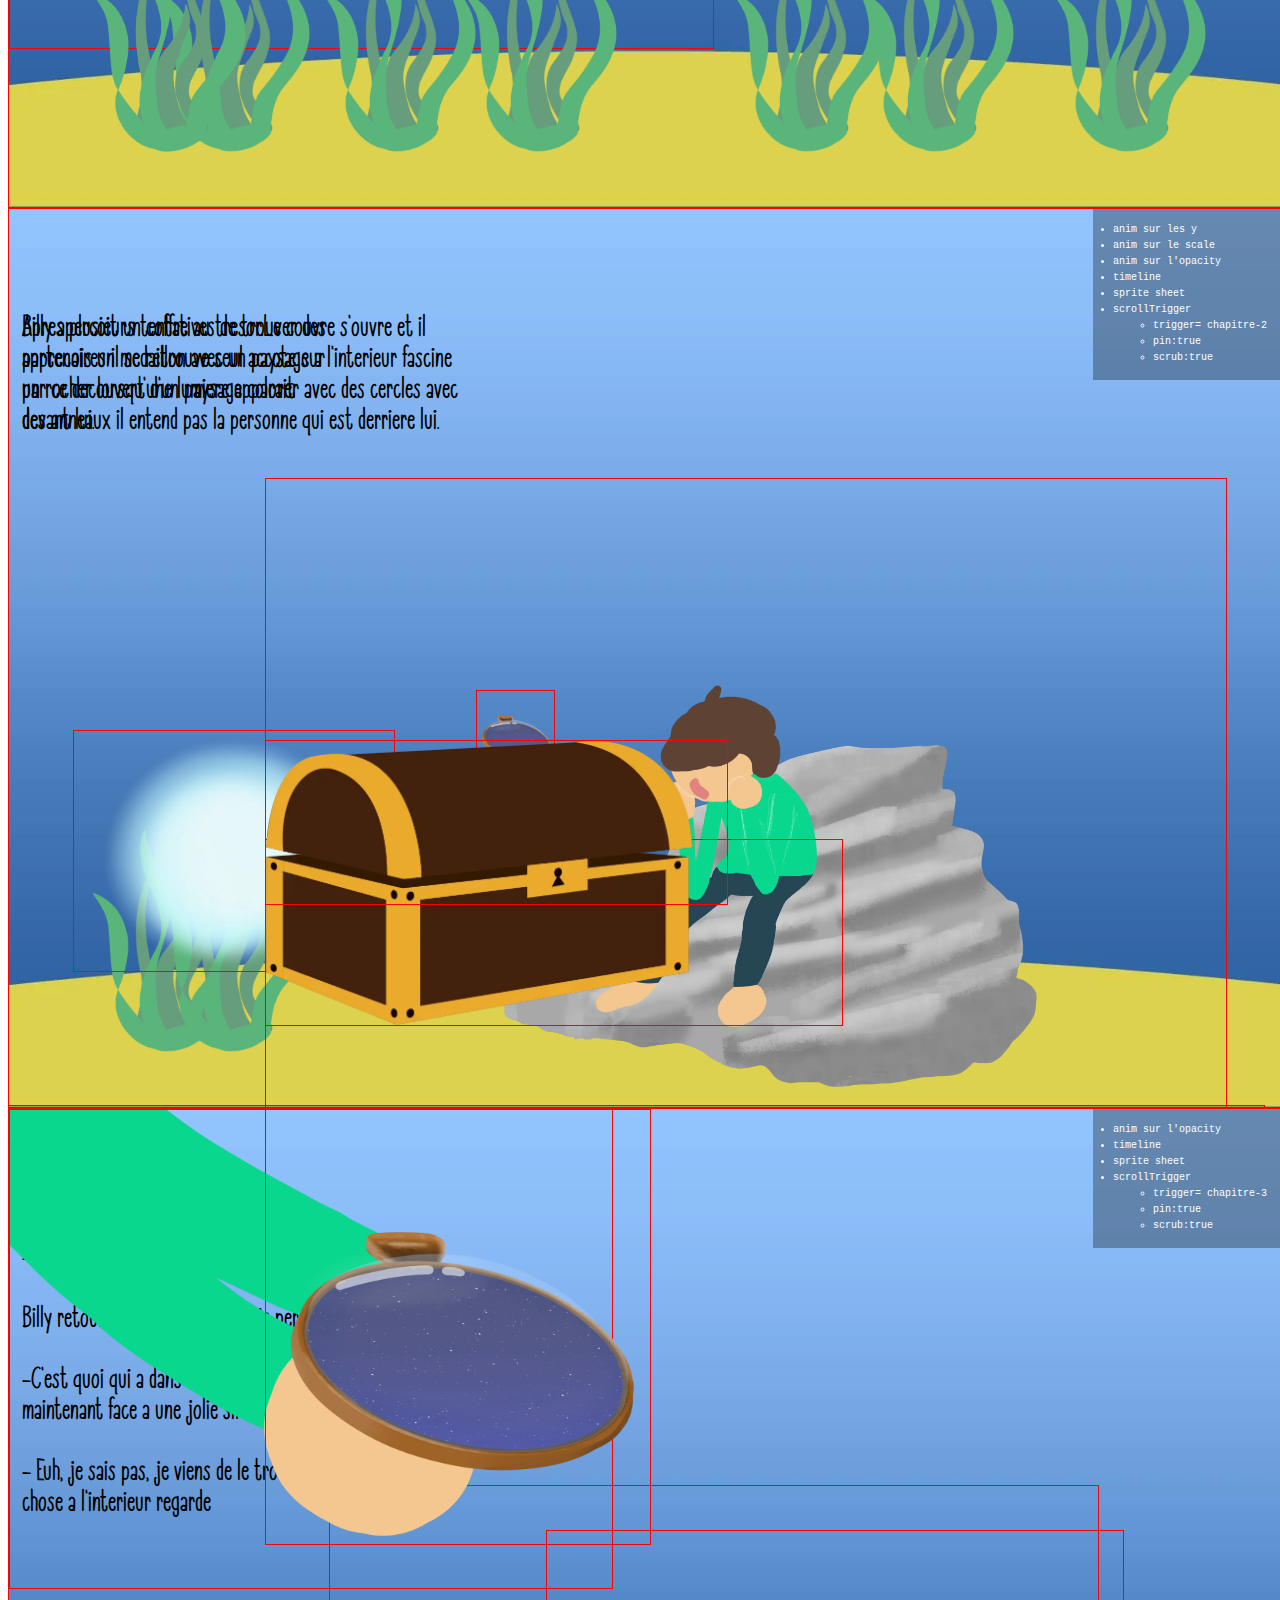
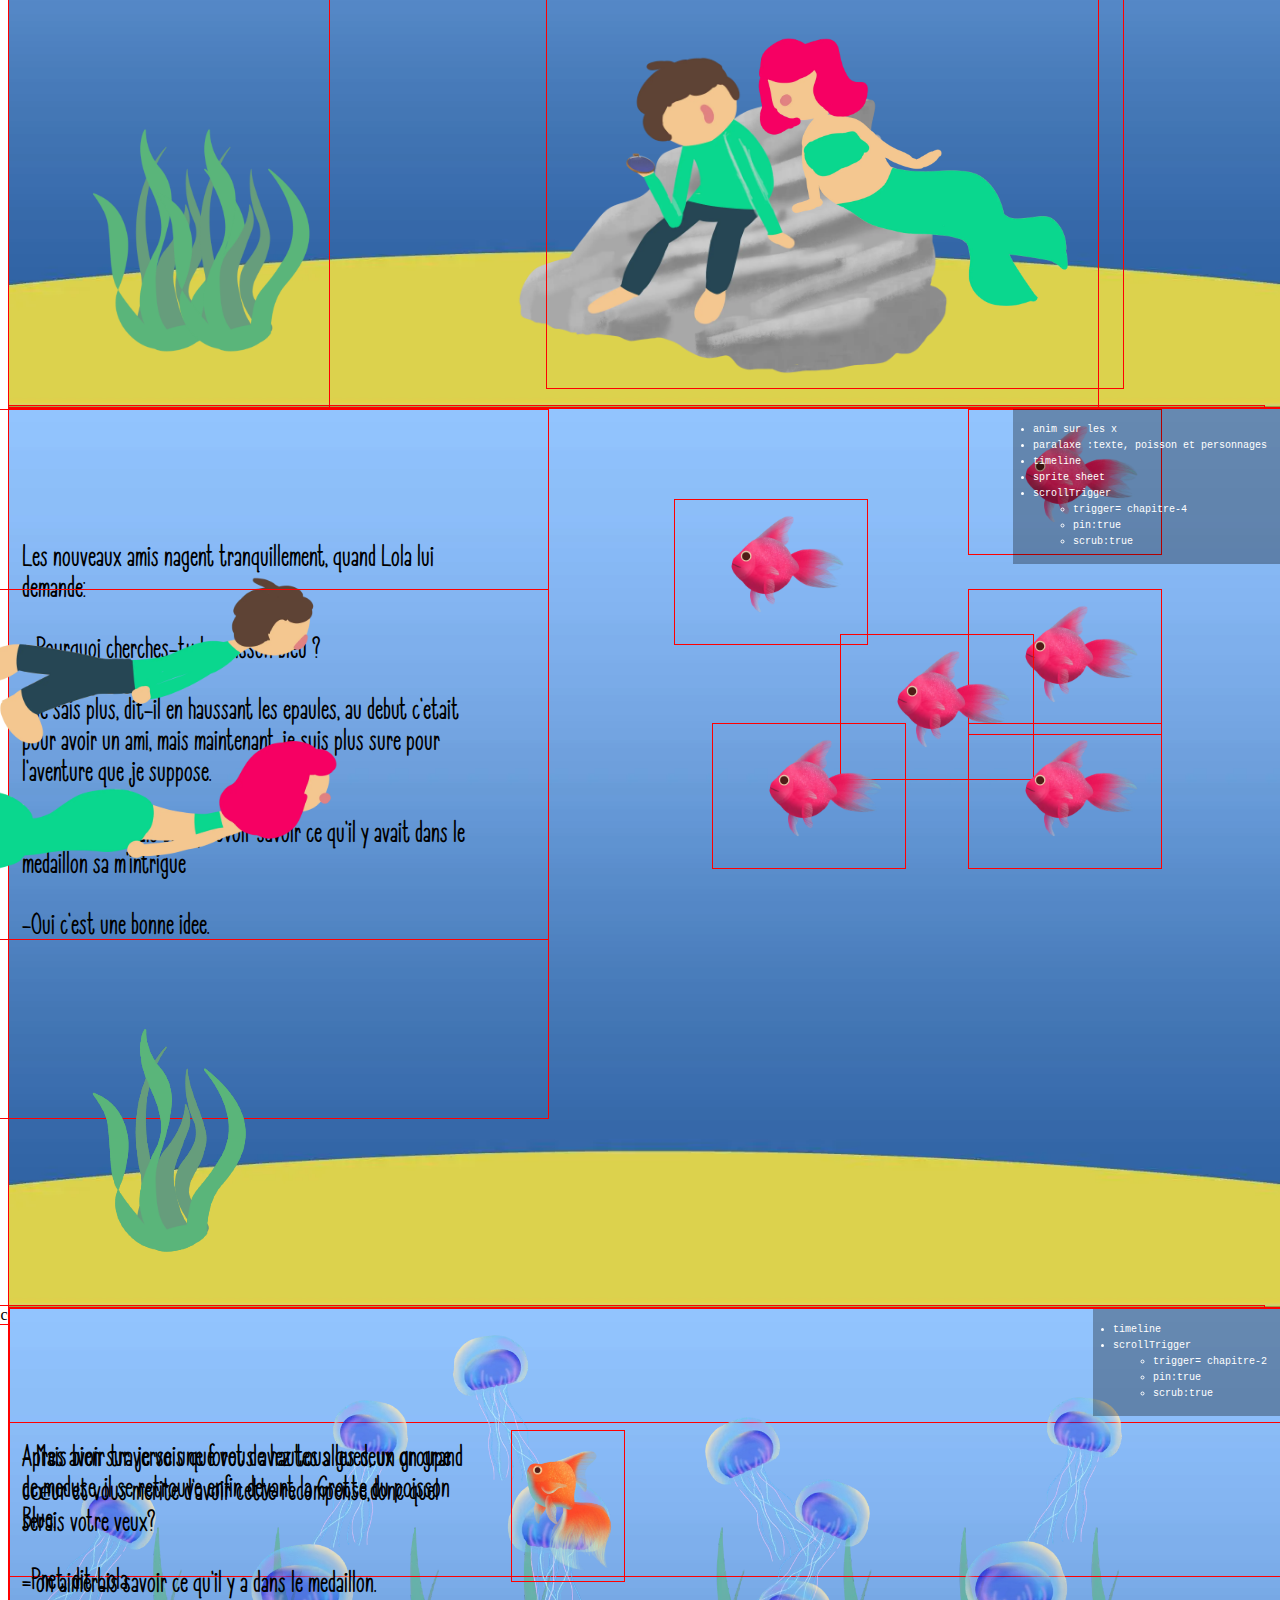
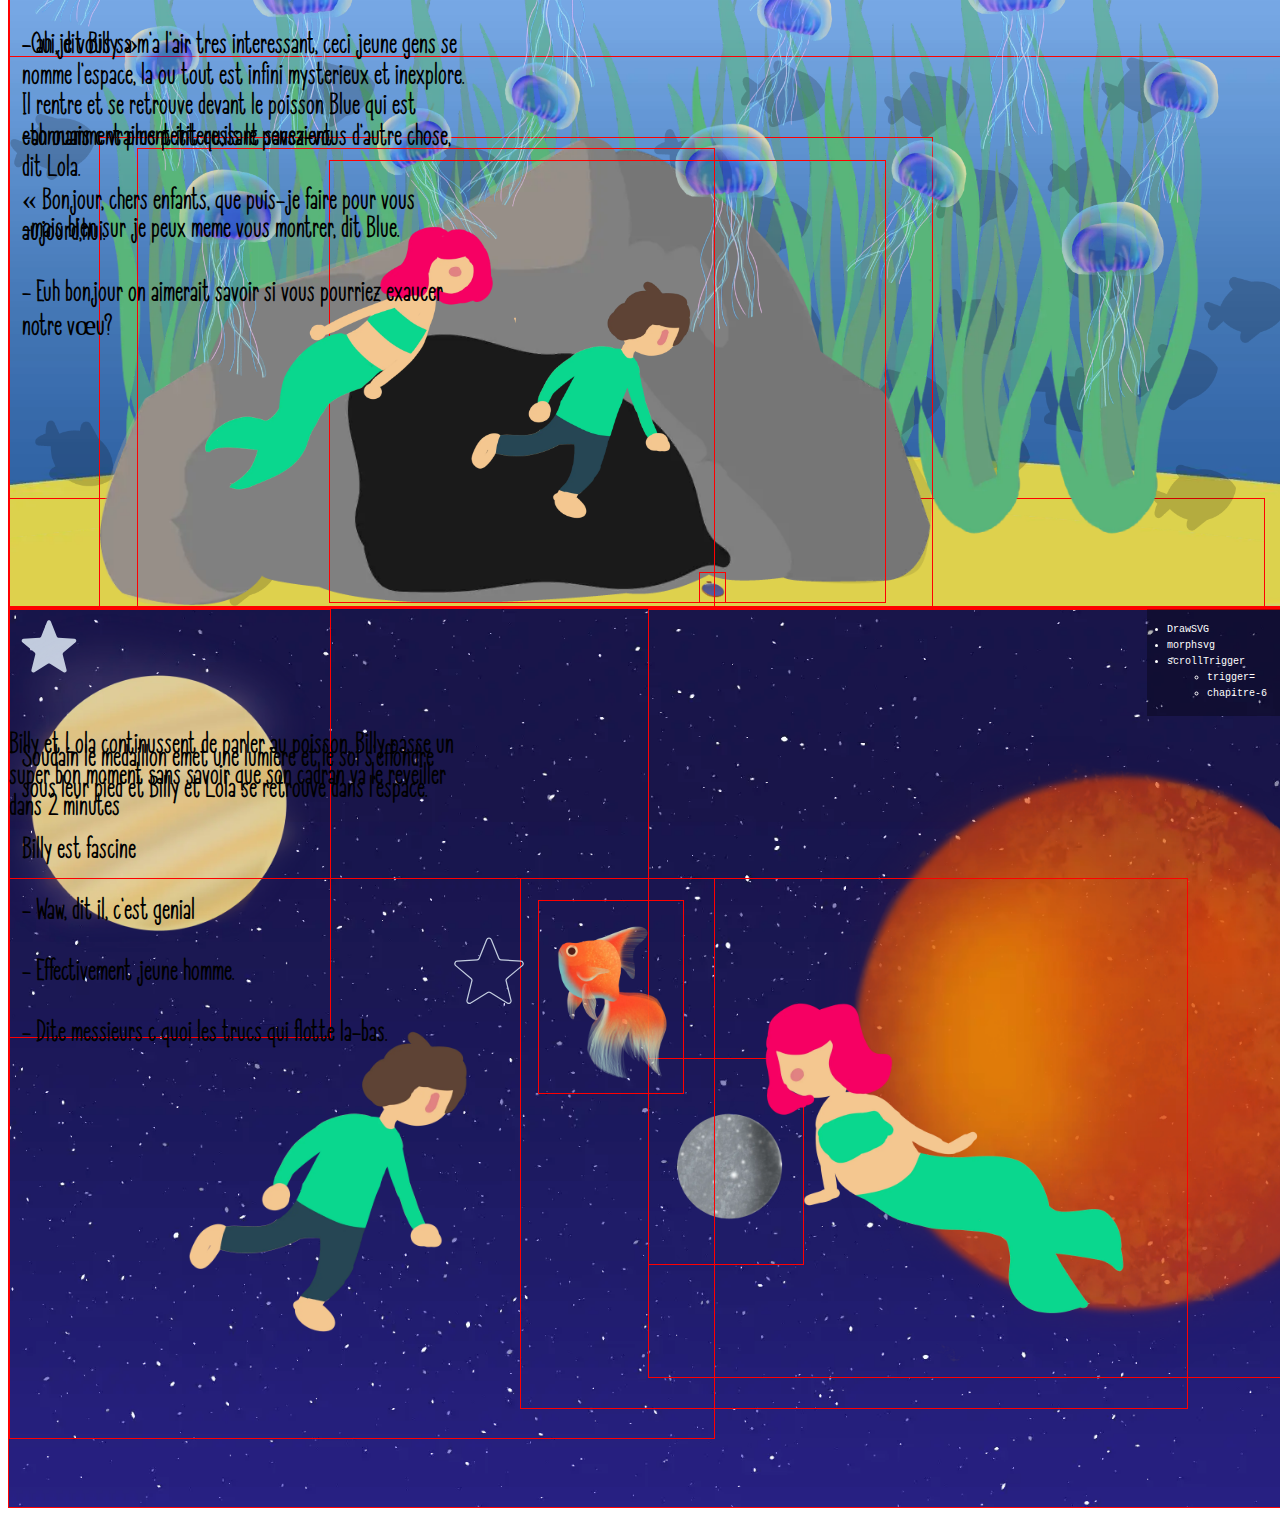
==== commit 426e8915: "hjcjgcjgcjgc" ====
--- a/index.html
+++ b/index.html
@@ -21,7 +21,7 @@
       Desjardins.
     </p>
     <!-- Flèche Scroll-->
-    <img class="arrow" src="img/img_element_visuel/down-arrow.webp" alt="" />
+    <img class="arrow" src="img/img_element_visuel/down-arrow.webp" alt="flèche qui insite à scroller vers le bas" />
   </header>
   <!--Main
 ------------------------------------------------------------------>
@@ -60,13 +60,15 @@
         ---------------------------------------------------------------------------------- -->
 
         <div class="poisson blue">
-          <img src="img/img_element_visuel/poisson_blue_nageoire.webp" alt="" class="poisson blue-nageoire" />
-          <img src="img/img_element_visuel/poisson_blue_corps.webp" alt="" class="poisson blue-corps" />
-          <img src="img/img_element_visuel/poisson_blue_queue.webp" alt="" class="poisson blue-queue" />
+          <img src="img/img_element_visuel/poisson_blue_nageoire.webp" alt="nageaoire du poisson "
+            class="poisson blue-nageoire" />
+          <img src="img/img_element_visuel/poisson_blue_corps.webp" alt="corps du poisson" class="poisson blue-corps" />
+          <img src="img/img_element_visuel/poisson_blue_queue.webp" alt="queue du poisson" class="poisson blue-queue" />
 
         </div>
-        <img src="img/img_element_visuel/bulle_reve.webp" alt="" class="bulle-reve no1" />
-        <img src="img/img_element_visuel/bulle_reve.webp" alt="" class="bulle-reve no2" />
+        <img src="img/img_element_visuel/bulle_reve.webp" alt="bulle de rêve qui contient le poisson "
+          class="bulle-reve no1" />
+        <img src="img/img_element_visuel/bulle_reve.webp" alt="bulle de rêve " class="bulle-reve no2" />
       </div>
 
 
@@ -74,7 +76,7 @@
         ---------------------------------------------->
 
 
-      <img src="img/img_personnage/billy1.webp" alt="" class="billy-parle" />
+      <img src="img/img_personnage/billy1.webp" alt="image de billy qui parle au poisson" class="billy-parle" />
 
       <!--Algues
         --------------------------------------------------->
@@ -85,9 +87,9 @@
         <div class="sprite no4"></div>
       </div>
       <!-- Poisson Rouge-->
-      <img src="img/img_element_visuel/poisson_rose.webp" alt="" class="chapitre-1 poisson-rose no1" />
-      <img src="img/img_element_visuel/poisson_rose.webp" alt="" class="chapitre-1 poisson-rose no2" />
-      <img src="img/img_element_visuel/poisson_rose.webp" alt="" class="chapitre-1 poisson-rose no3" />
+      <img src="img/img_element_visuel/poisson_rose.webp" alt="poisson rose 1" class="chapitre-1 poisson-rose no1" />
+      <img src="img/img_element_visuel/poisson_rose.webp" alt="poisson rose 2" class="chapitre-1 poisson-rose no2" />
+      <img src="img/img_element_visuel/poisson_rose.webp" alt="poisson rose 3 " class="chapitre-1 poisson-rose no3" />
       <!--Algue transition-->
       <div class="algue-transition">
         <div class="sprite transition-algue no1"></div>
@@ -123,7 +125,7 @@
       <!--rocher-->
       <!--Sable-->
       <!--flash lumineux-->
-      <img src="img/img_element_visuel/flash.webp" alt="" class="flash" />
+      <img src="img/img_element_visuel/flash.webp" alt="flash de lumière" class="flash" />
 
 
       <!--Algues-->
@@ -138,15 +140,16 @@
 
       <!--Billy assie
         --------------------------------------------->
-      <img src="img/img_personnage/billyroche.webp" alt="" class="billy-assit" />
+      <img src="img/img_personnage/billyroche.webp" alt="image de billy qui est assit sur la roche"
+        class="billy-assit" />
       <!--Tresor
         --------------------------------------------->
       <div class="coffre">
-        <img src="img/img_element_visuel/coffre_base.webp" alt="" class="tresor-coffre" />
-        <img src="img/img_element_visuel/coffre_haut.webp" alt="" class="coffre-haut" />
-        <img src="img/img_element_visuel/medaillon.webp" alt="" class="medaillon" />
-      </div>
-      <img src="img/img_element_visuel/parallax/sable-parallax.webp" alt="" class="sable" />
+        <img src="img/img_element_visuel/coffre_base.webp" alt="base du coffre au trésor" class="tresor-coffre" />
+        <img src="img/img_element_visuel/coffre_haut.webp" alt="haut du coffre au trésot" class="coffre-haut" />
+        <img src="img/img_element_visuel/medaillon.webp" alt="medaillon" class="medaillon" />
+      </div>
+      <img src="img/img_element_visuel/parallax/sable-parallax.webp" alt="couche de sable" class="sable" />
 
       </div>
     </section>
@@ -181,7 +184,8 @@
         <p> -Bien sûr pourquoi pas , dit Lola?</p>
       </div>
 
-      <img src="img/img_personnage/billyroche_medaillon.webp" alt="" class="billy-assit" />
+      <img src="img/img_personnage/billyroche_medaillon.webp" alt="billy qui regarde le médaillon"
+        class="billy-assit" />
 
 
       <!--Algues-->
@@ -189,13 +193,13 @@
         <div class="sprite no1"></div>
         <div class="sprite no2"></div>
       </div>
-      <img src="img/img_element_visuel/parallax/sable-parallax.webp" alt="" class="sable" />
-
-      <img src="img/img_personnage/lola1.webp" alt="" class="lola-2">
+      <img src="img/img_element_visuel/parallax/sable-parallax.webp" alt="couche de sable" class="sable" />
+
+      <img src="img/img_personnage/lola1.webp" alt="lola la sirène qui regarde le médaillon" class="lola-2">
 
       <div class="main-zoom">
-        <img src="img/img_personnage/billymains.webp" alt="" class="main">
-        <img src="img/img_element_visuel/medaillon.webp" alt="" class="medaillon-2" />
+        <img src="img/img_personnage/billymains.webp" alt="main de billy" class="main">
+        <img src="img/img_element_visuel/medaillon.webp" alt="medaillon dans la main de Billy" class="medaillon-2" />
       </div>
     </section>
     <!--Chapitre 4
@@ -234,18 +238,24 @@
       <!--sable
         ---------------------------------------------------------------->
 
-      <img src="img/img_element_visuel/parallax/sable-parallax.webp" alt="" class="sable" />
+      <img src="img/img_element_visuel/parallax/sable-parallax.webp" alt="couche de sable" class="sable" />
       <!--Poisson
           ------------------------------------------------------------------->
 
-      <img src="img/img_element_visuel/poisson_rose.webp" alt="" class="loin chapitre-4 poisson-rouge no1" />
-      <img src="img/img_element_visuel/poisson_rose.webp" alt="" class=" loin chapitre-4 poisson-rouge no2" />
-      <img src="img/img_element_visuel/poisson_rose.webp" alt="" class="loin chapitre-4 poisson-rouge no3" />
-      <img src="img/img_element_visuel/poisson_rose.webp" alt="" class="loin chapitre-4 poisson-rouge no4" />
-      <img src="img/img_element_visuel/poisson_rose.webp" alt="" class="loin chapitre-4 poisson-rouge no5" />
-      <img src="img/img_element_visuel/poisson_rose.webp" alt="" class="loin chapitre-4 poisson-rouge no6" />
-      <img src="img/img_personnage/billynage.webp" alt="" class="proche billy-nage-chapitre4">
-      <img src="img/img_personnage/lolanage.webp" alt="" class="proche lola-chapitre4">
+      <img src="img/img_element_visuel/poisson_rose.webp" alt="poisson rose 1"
+        class="loin chapitre-4 poisson-rouge no1" />
+      <img src="img/img_element_visuel/poisson_rose.webp" alt="poisson rose 2"
+        class=" loin chapitre-4 poisson-rouge no2" />
+      <img src="img/img_element_visuel/poisson_rose.webp" alt="poisson rose 3"
+        class="loin chapitre-4 poisson-rouge no3" />
+      <img src="img/img_element_visuel/poisson_rose.webp" alt="poisson rose 4"
+        class="loin chapitre-4 poisson-rouge no4" />
+      <img src="img/img_element_visuel/poisson_rose.webp" alt="poisson rose 5"
+        class="loin chapitre-4 poisson-rouge no5" />
+      <img src="img/img_element_visuel/poisson_rose.webp" alt="poisson rose 6"
+        class="loin chapitre-4 poisson-rouge no6" />
+      <img src="img/img_personnage/billynage.webp" alt="Billy qui nage" class="proche billy-nage-chapitre4">
+      <img src="img/img_personnage/lolanage.webp" alt="Lola qui nage " class="proche lola-chapitre4">
     </section>
 
     <!--Chapitre 5
@@ -286,30 +296,32 @@
       </div>
       <!--Sable
         ----------------------------------------------------------------------->
-      <img src="img/img_element_visuel/paralax/sable-parallax.webp" alt="" class="sable" />
+      <img src="img/img_element_visuel/paralax/sable-parallax.webp" alt="sable" class="sable" />
       <!--algues
         ----------------------------------------------------------------------->
-      <img src="img/img_element_visuel/paralax/algue-arriere-parallax.webp" alt="" class="algue-arrire" />
+      <img src="img/img_element_visuel/paralax/algue-arriere-parallax.webp" alt="algue en arrière plan"
+        class="algue-arrire" />
       <!--poisson
         ----------------------------------------------------------------------->
-      <img src="img/img_element_visuel/paralax/poisson-d-parallax.webp" alt="" class="meduse" />
-      <img src="img/img_element_visuel/paralax/algue-avant-parallax.webp" alt="" class="algue-avant" />
+      <img src="img/img_element_visuel/paralax/poisson-d-parallax.webp" alt="meduse" class="meduse" />
+      <img src="img/img_element_visuel/paralax/algue-avant-parallax.webp" alt="algue avant" class="algue-avant" />
       <!--grotte
         ----------------------------------------------------------------------->
-      <img src="img/img_element_visuel/paralax/grotte-parallax.webp" alt="" class="grotte" />
+      <img src="img/img_element_visuel/paralax/grotte-parallax.webp" alt="image de la grotte" class="grotte" />
       <!--meduse
         ----------------------------------------------------------------------->
-      <img src="img/img_element_visuel/paralax/meduses-parallax.webp" alt="" class="meduse" />
+      <img src="img/img_element_visuel/paralax/meduses-parallax.webp" alt="meduse" class="meduse" />
       <div class="billy-medaillon">
-        <img src="img/img_personnage/billy2.webp" alt="" class="billy-grotte">
-        <img src="img/img_element_visuel/medaillon.webp" alt="" class="medaillon-4" />
-      </div>
-
-      <img src="img/img_personnage/lola2.webp" alt="" class="lola-grotte">
+        <img src="img/img_personnage/billy2.webp" alt="billy devant la grotte" class="billy-grotte">
+        <img src="img/img_element_visuel/medaillon.webp" alt="medaillon" class="medaillon-4" />
+      </div>
+
+      <img src="img/img_personnage/lola2.webp" alt="lola devant la grotte" class="lola-grotte">
       <div class="chapitre-5 poisson blue">
-        <img src="img/img_element_visuel/poisson_blue_nageoire.webp" alt="" class="poisson blue-nageoire" />
-        <img src="img/img_element_visuel/poisson_blue_corps.webp" alt="" class="poisson blue-corps" />
-        <img src="img/img_element_visuel/poisson_blue_queue.webp" alt="" class="poisson blue-queue" />
+        <img src="img/img_element_visuel/poisson_blue_nageoire.webp" alt="nageoire poisson"
+          class="poisson blue-nageoire" />
+        <img src="img/img_element_visuel/poisson_blue_corps.webp" alt="corps poisson" class="poisson blue-corps" />
+        <img src="img/img_element_visuel/poisson_blue_queue.webp" alt="queue poisson" class="poisson blue-queue" />
 
       </div>
     </section>
@@ -328,13 +340,13 @@
         </li>
       </ul>
 
-      <img src="img/img_element_visuel/soleil.webp" alt="" class="soleil" />
-      <img src="img/img_element_visuel/mercure.webp" alt="" class="  mercure" />
-      <img src="img/img_element_visuel/saturne.webp" alt="" class=" saturne" />
+      <img src="img/img_element_visuel/soleil.webp" alt="soleil" class="soleil" />
+      <img src="img/img_element_visuel/mercure.webp" alt="mercure" class="  mercure" />
+      <img src="img/img_element_visuel/saturne.webp" alt="saturne" class=" saturne" />
       <div class=" neptune"></div>
       <div class=" terre"></div>
-      <img src="img/img_personnage/billy2.webp" alt="" class=" billy-espace">
-      <img src="img/img_personnage/lola1.webp" alt="" class=" lola-espace">
+      <img src="img/img_personnage/billy2.webp" alt="billy dans l'espace" class=" billy-espace">
+      <img src="img/img_personnage/lola1.webp" alt="lola dans l'espace" class=" lola-espace">
 
       <svg class="etoile no2" width="100" height="100" viewBox="0 0 80 80" fill="none"
         xmlns="http://www.w3.org/2000/svg">
@@ -402,9 +414,9 @@
   <!--Script
 ----------------------------------------------------------------------------------->
 
-  <script src="https://s3-us-west-2.amazonaws.com/s.cdpn.io/16327/DrawSVGPlugin3.min.js"></script>
+  <!--<script src="https://s3-us-west-2.amazonaws.com/s.cdpn.io/16327/DrawSVGPlugin3.min.js"></script>-->
   <script src="https://cdnjs.cloudflare.com/ajax/libs/gsap/3.11.5/MotionPathPlugin.min.js"></script>
-  <script src="https://s3-us-west-2.amazonaws.com/s.cdpn.io/16327/MorphSVGPlugin3.min.js"></script>
+  <!---  <script src="https://s3-us-west-2.amazonaws.com/s.cdpn.io/16327/MorphSVGPlugin3.min.js"></script>-->
   <script src="https://cdnjs.cloudflare.com/ajax/libs/gsap/3.11.5/gsap.min.js"></script>
   <script src="https://cdnjs.cloudflare.com/ajax/libs/gsap/3.11.5/ScrollTrigger.min.js"></script>
   <script src="script/script.js"></script>
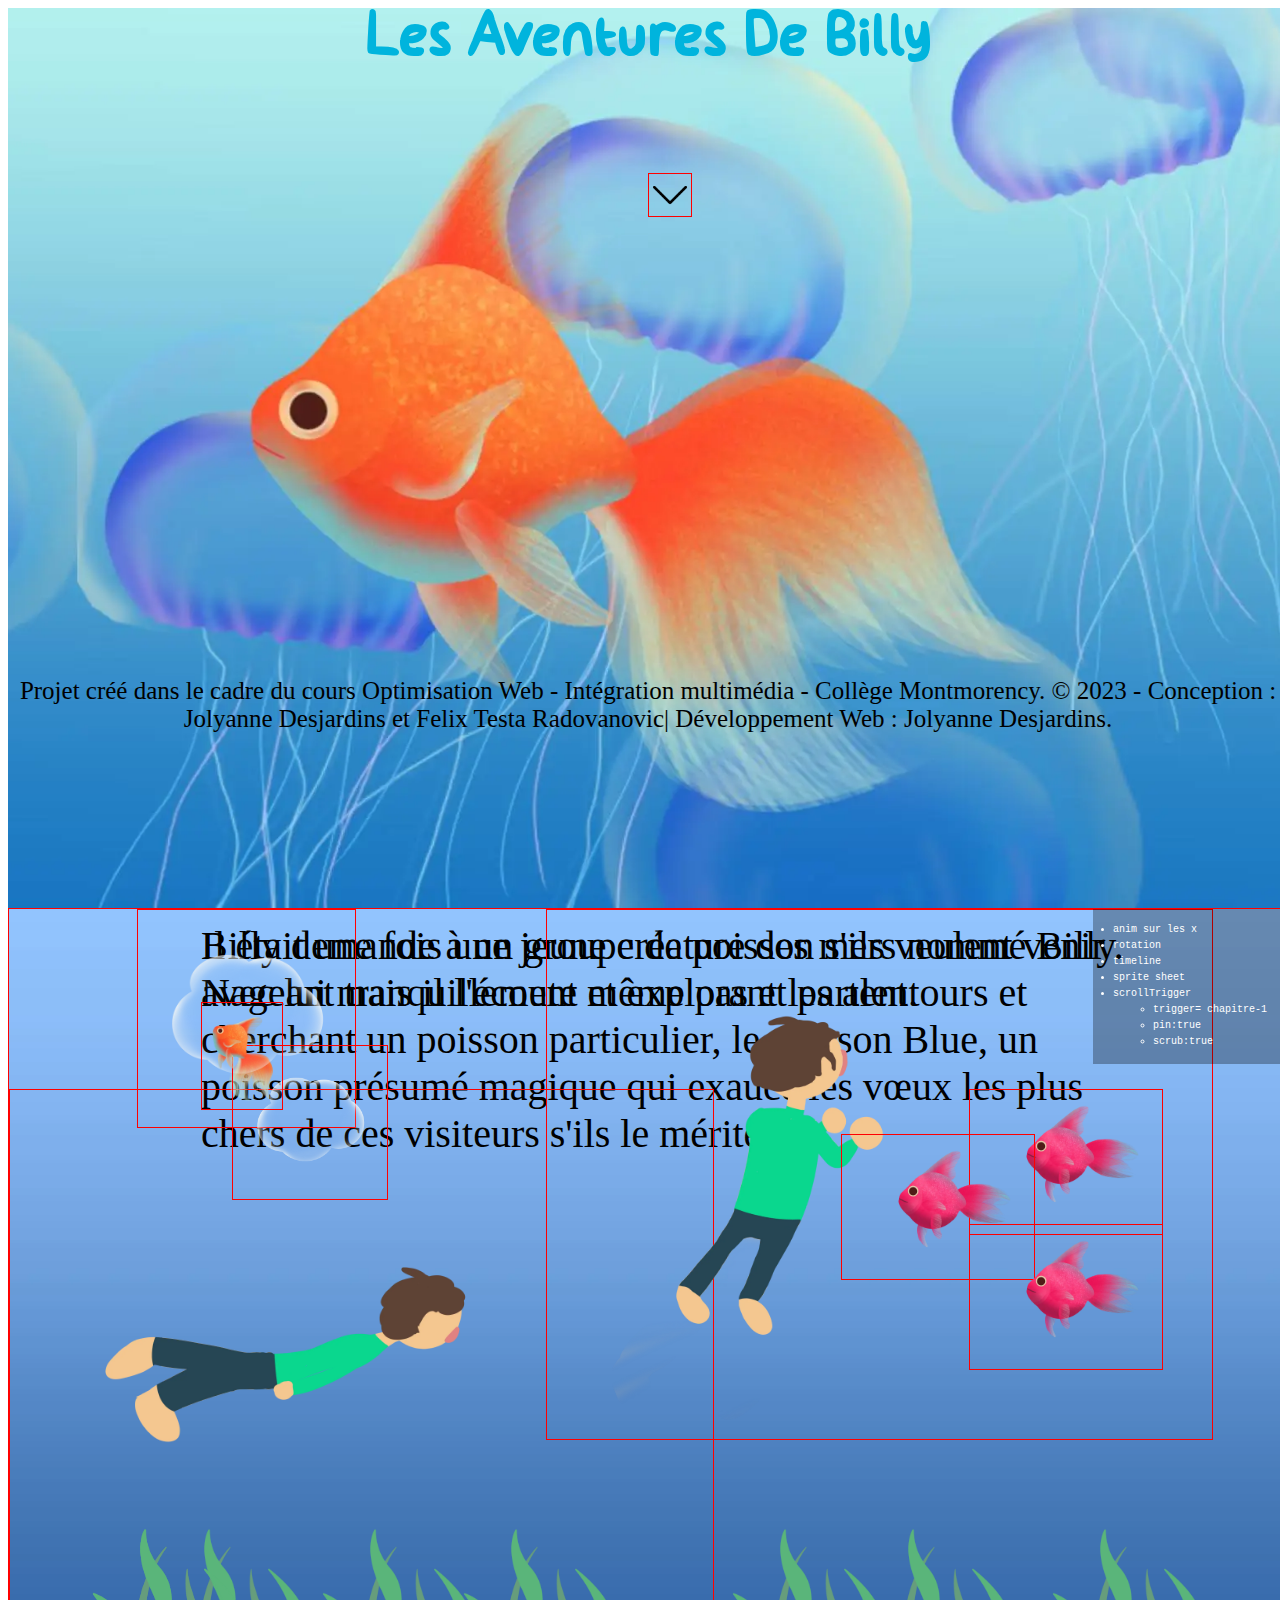
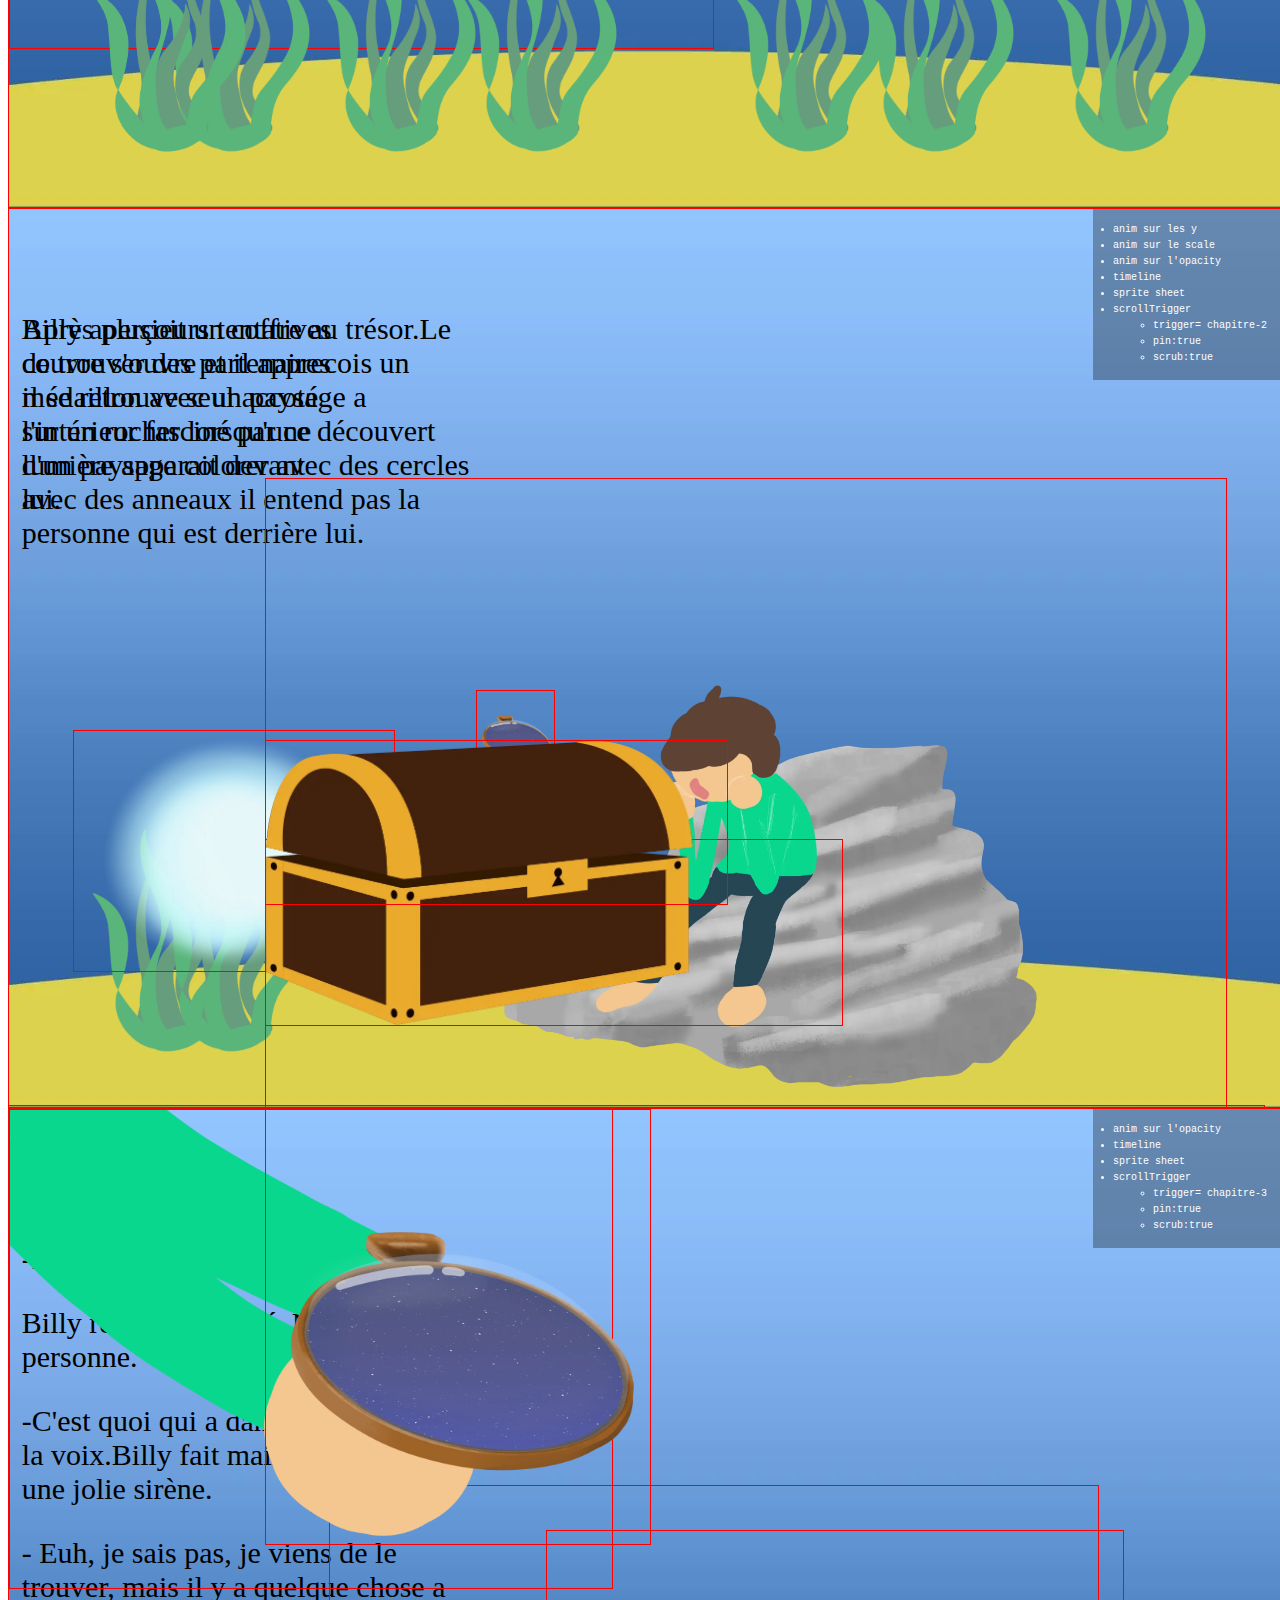
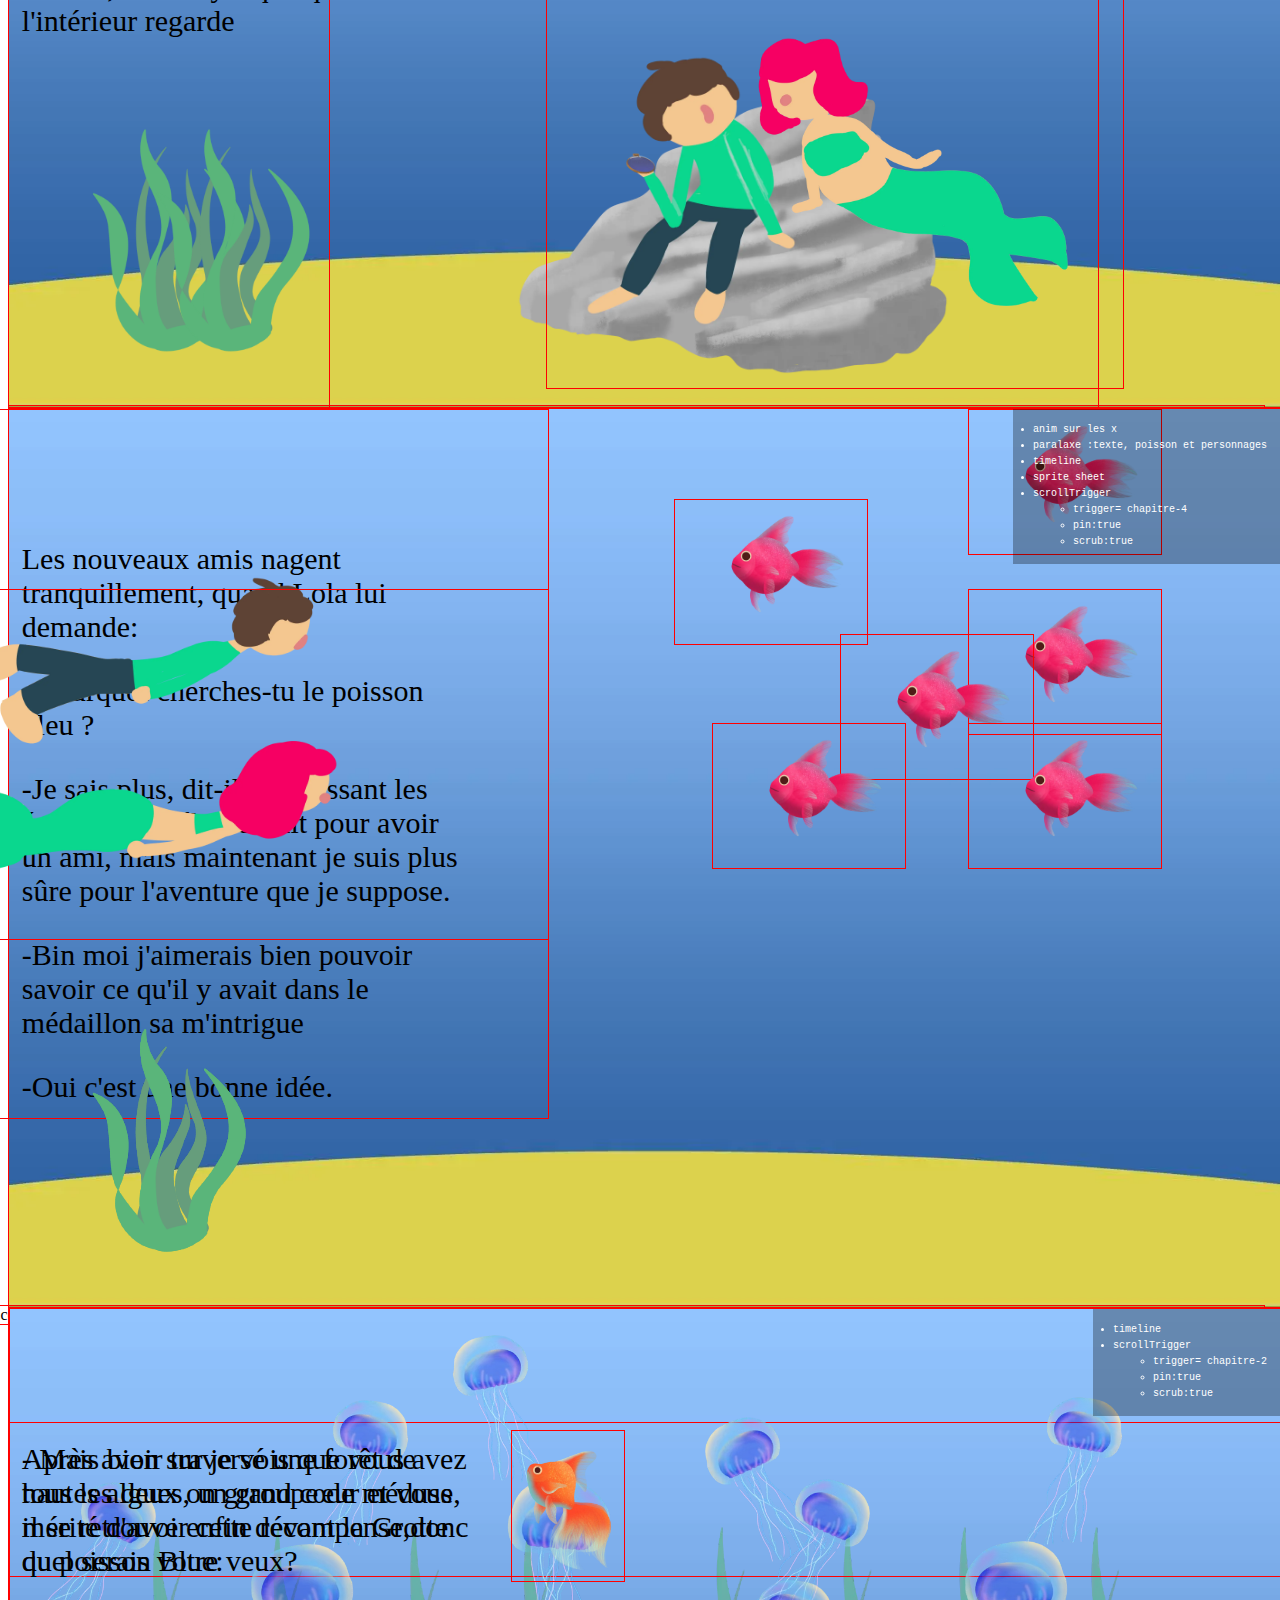
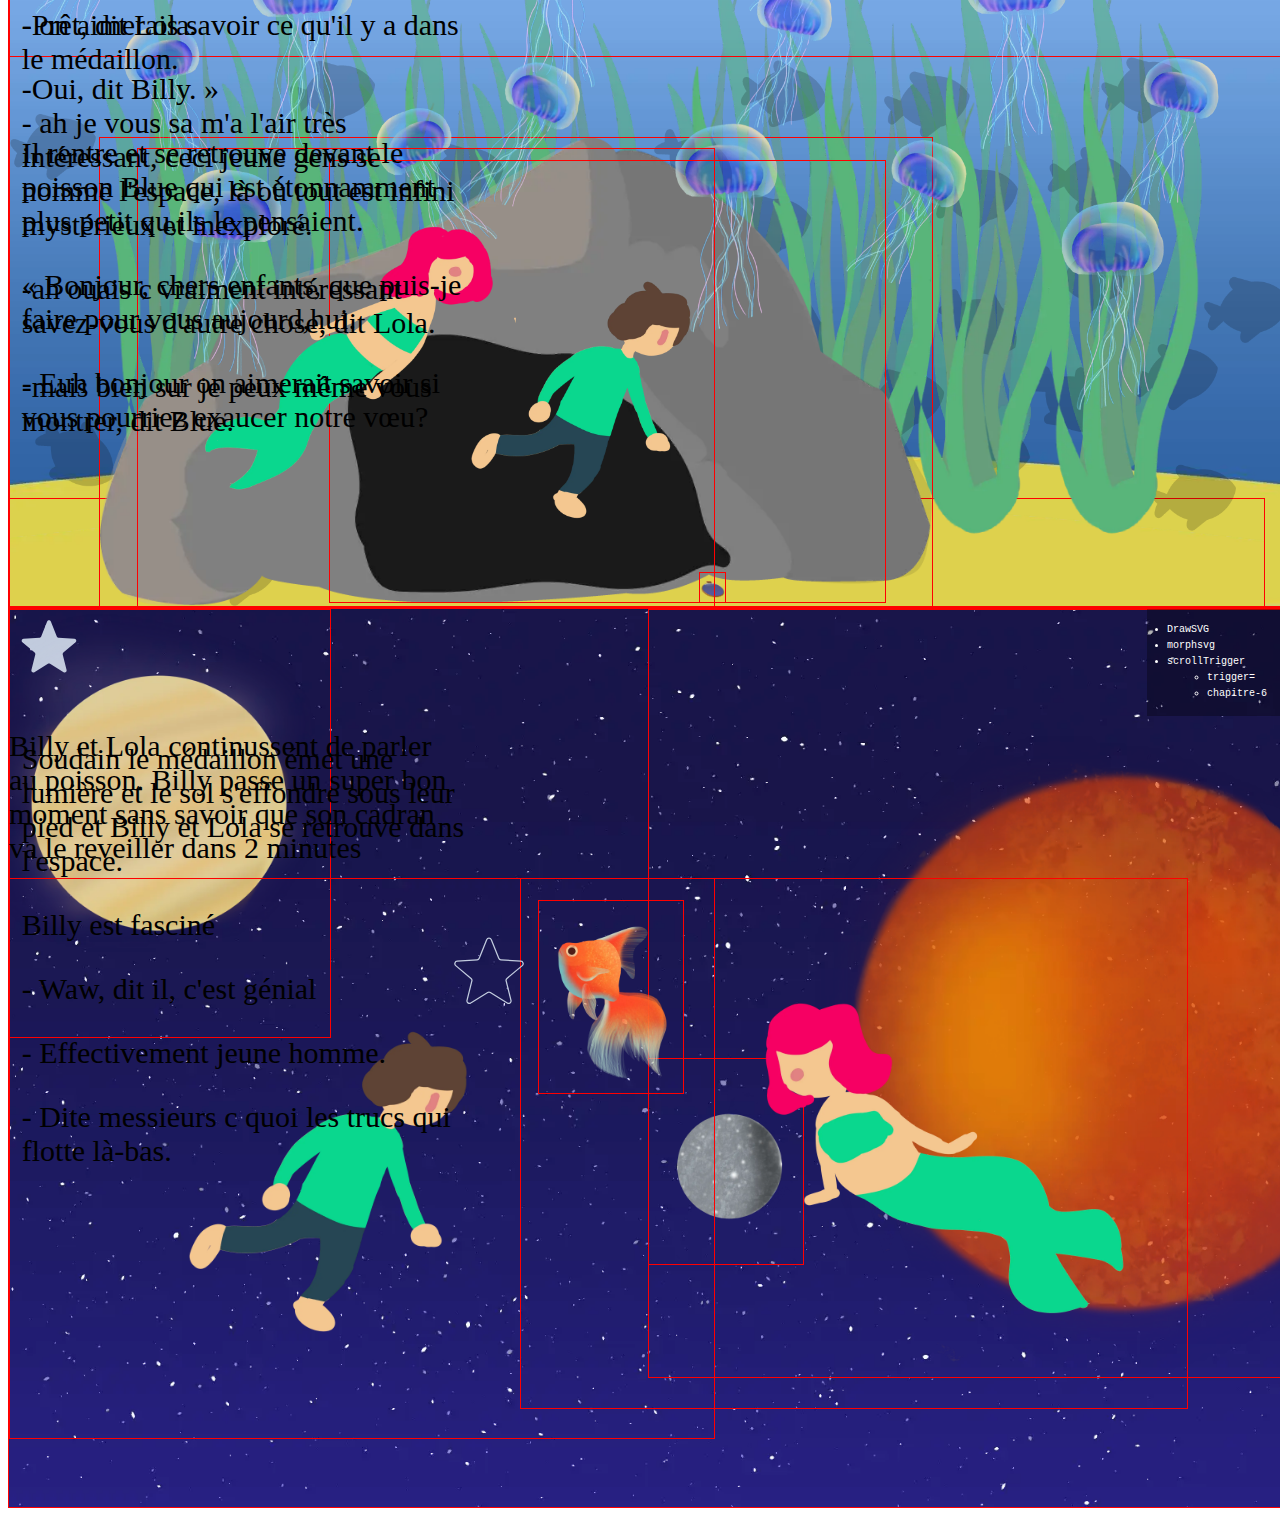
==== commit 1025ef62: "bg,g" ====
--- a/index.html
+++ b/index.html
@@ -414,9 +414,9 @@
   <!--Script
 ----------------------------------------------------------------------------------->
 
-  <!--<script src="https://s3-us-west-2.amazonaws.com/s.cdpn.io/16327/DrawSVGPlugin3.min.js"></script>-->
+<script src="https://s3-us-west-2.amazonaws.com/s.cdpn.io/16327/DrawSVGPlugin3.min.js"></script>
   <script src="https://cdnjs.cloudflare.com/ajax/libs/gsap/3.11.5/MotionPathPlugin.min.js"></script>
-  <!---  <script src="https://s3-us-west-2.amazonaws.com/s.cdpn.io/16327/MorphSVGPlugin3.min.js"></script>-->
+    <script src="https://s3-us-west-2.amazonaws.com/s.cdpn.io/16327/MorphSVGPlugin3.min.js"></script>
   <script src="https://cdnjs.cloudflare.com/ajax/libs/gsap/3.11.5/gsap.min.js"></script>
   <script src="https://cdnjs.cloudflare.com/ajax/libs/gsap/3.11.5/ScrollTrigger.min.js"></script>
   <script src="script/script.js"></script>
--- a/css/style.css
+++ b/css/style.css
@@ -32,7 +32,7 @@
 **********************************************/
 
 @font-face {
-  src: url("../font/LemonJuice.otf") format("opentype");
+  src: url("../fonnt/Geosanslight.ttf") format("truetype");
   font-family: "Lemon-juice";
 }
 @font-face {
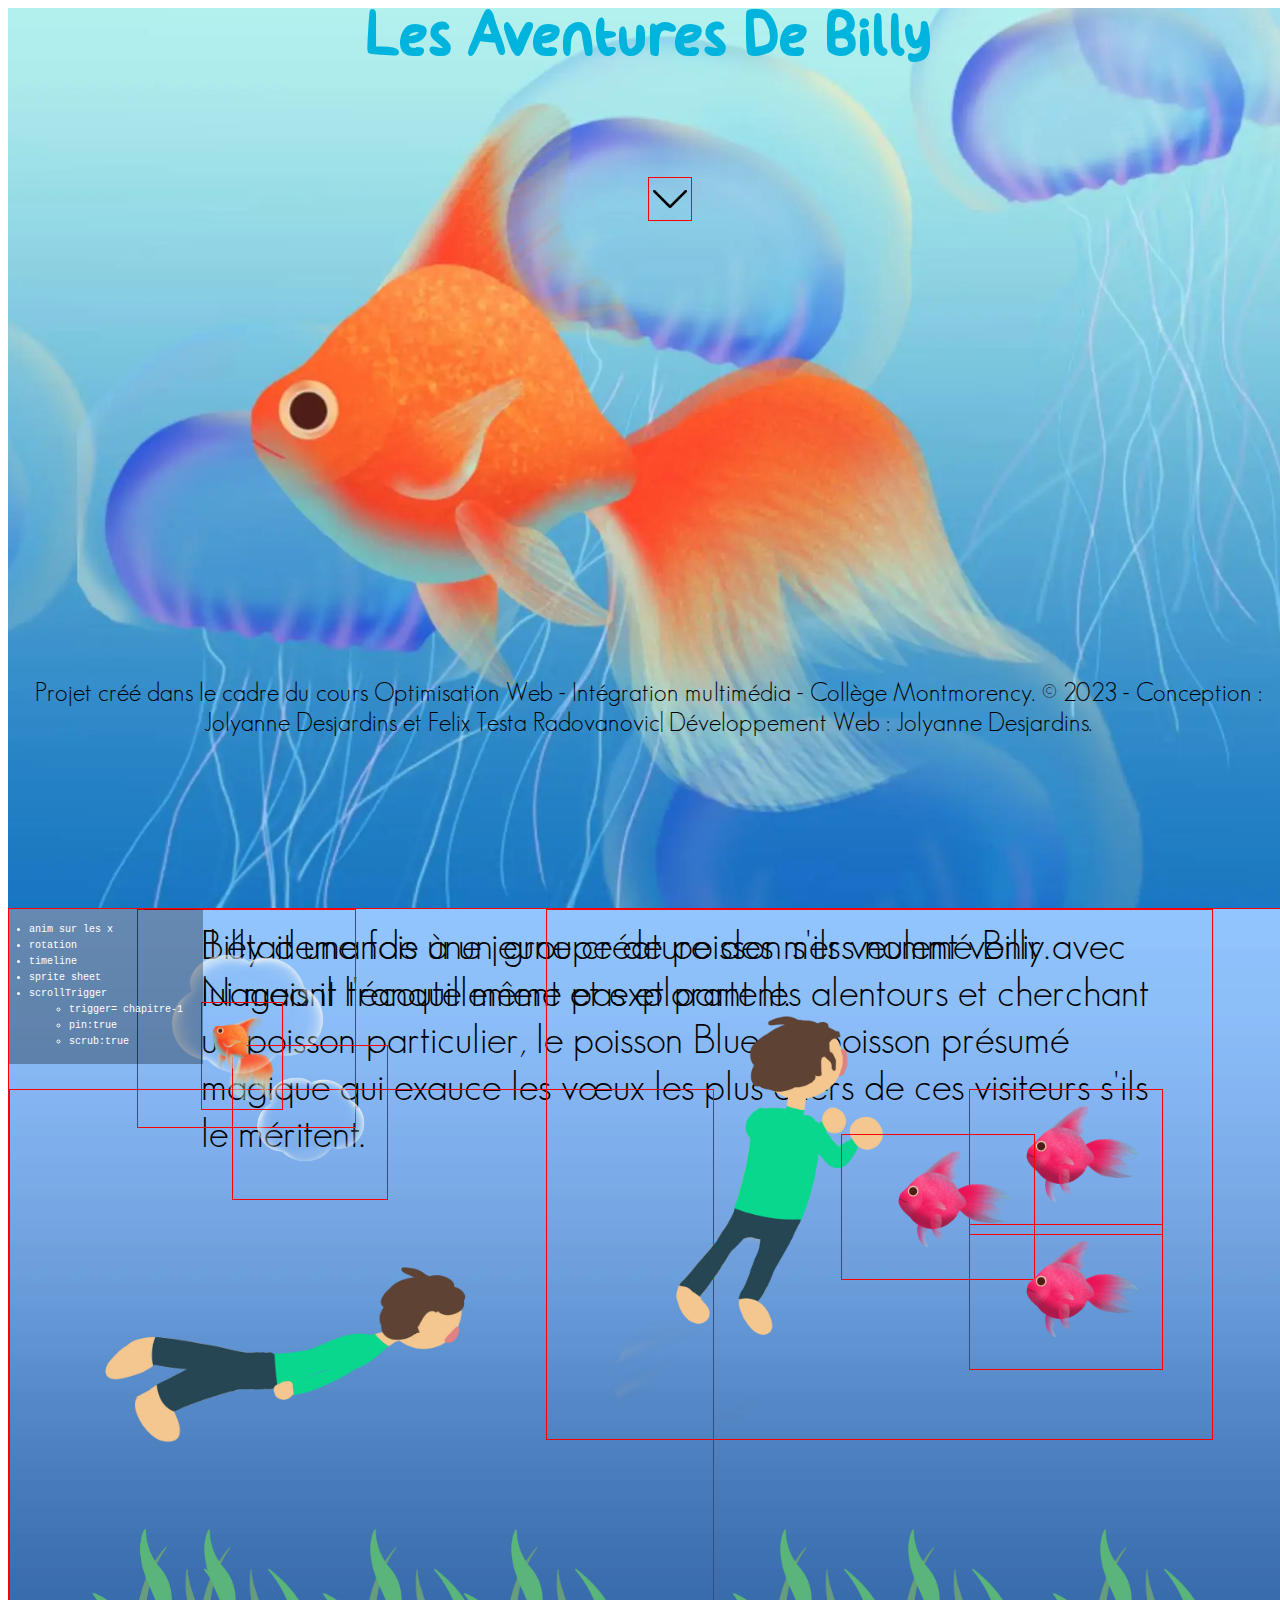
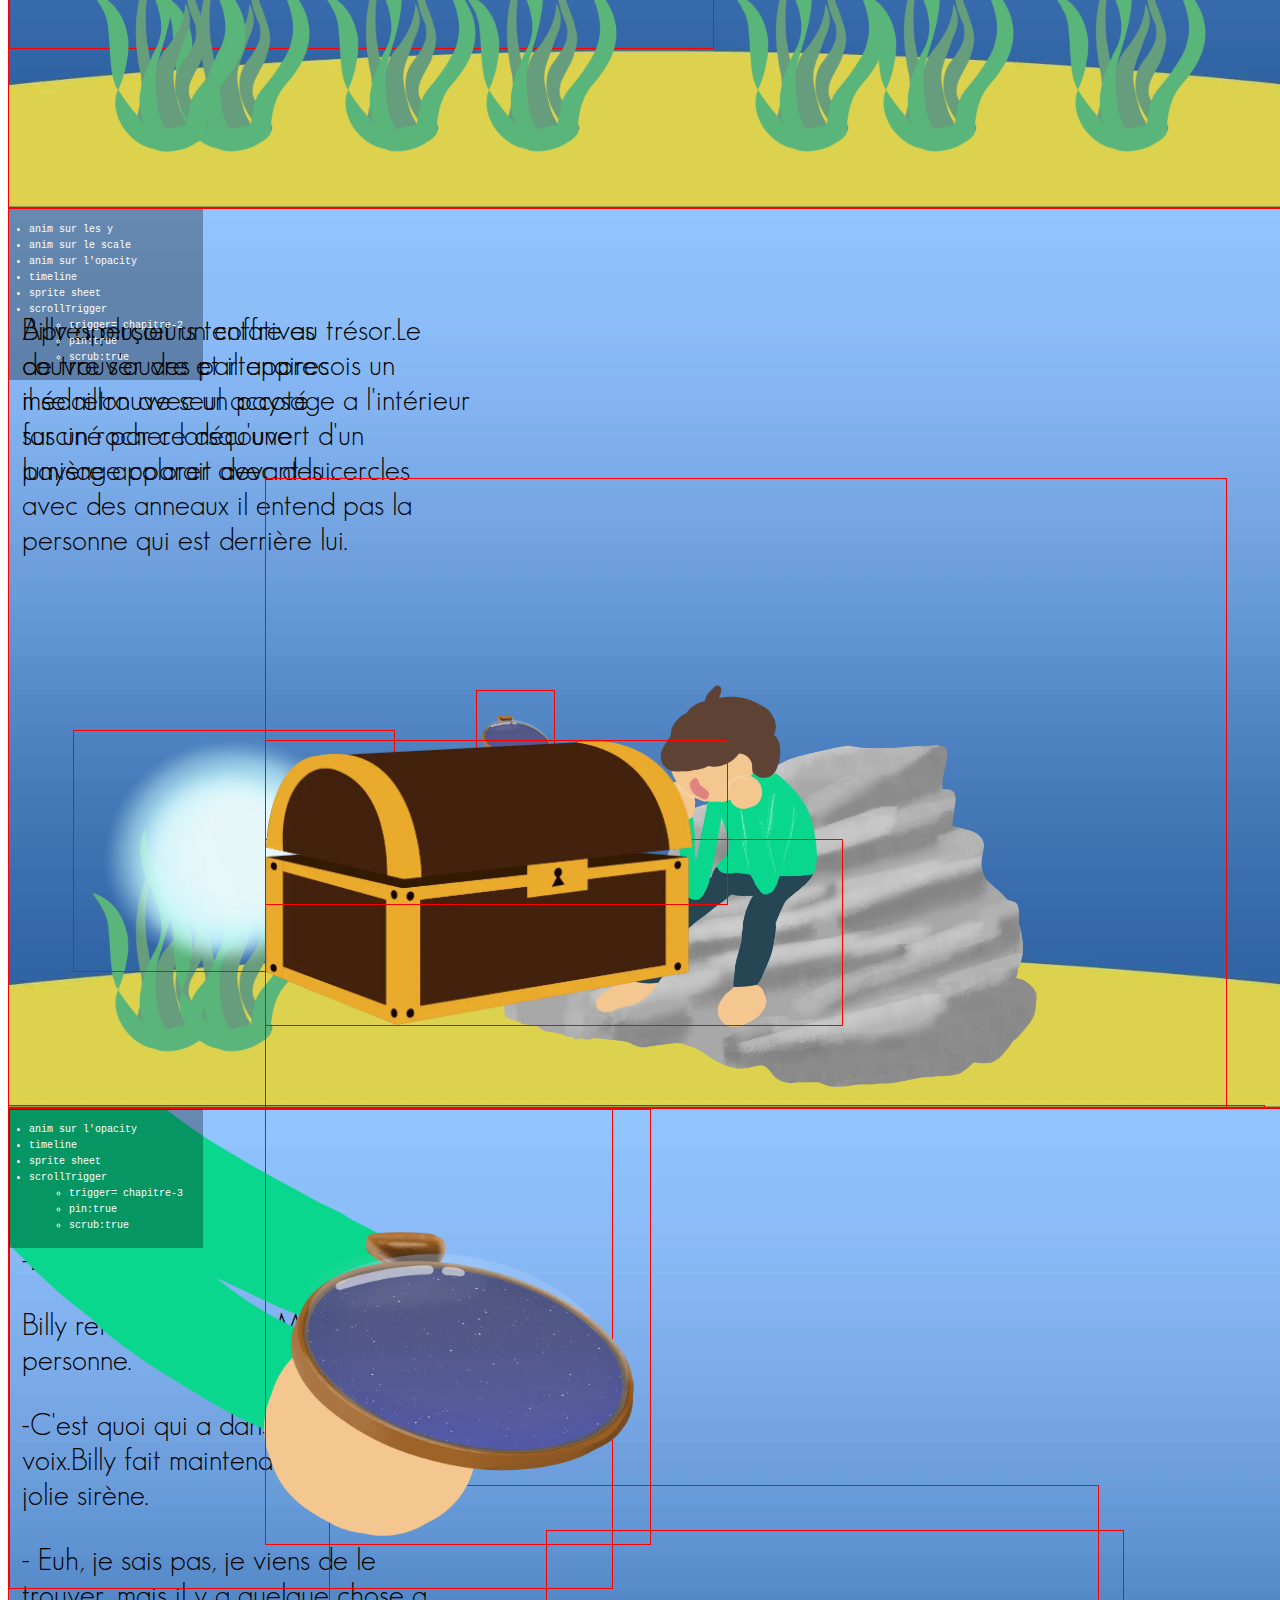
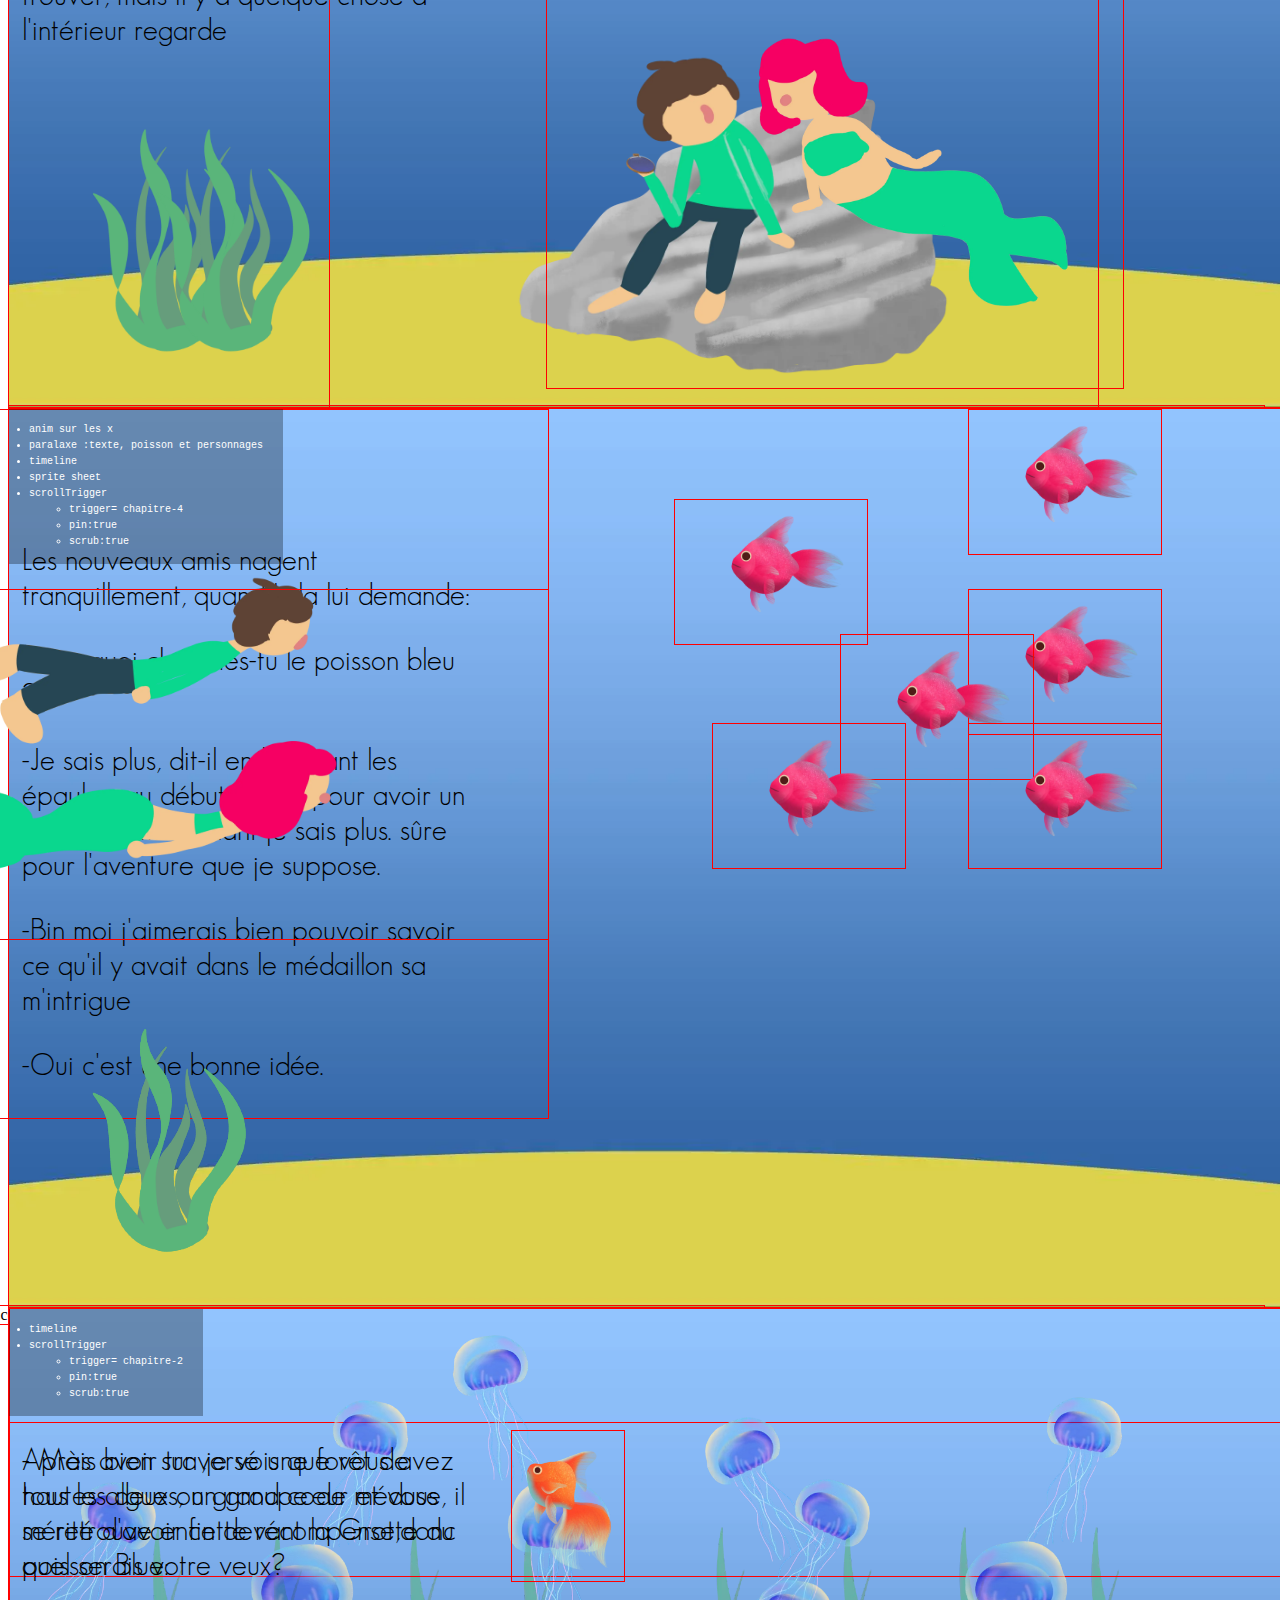
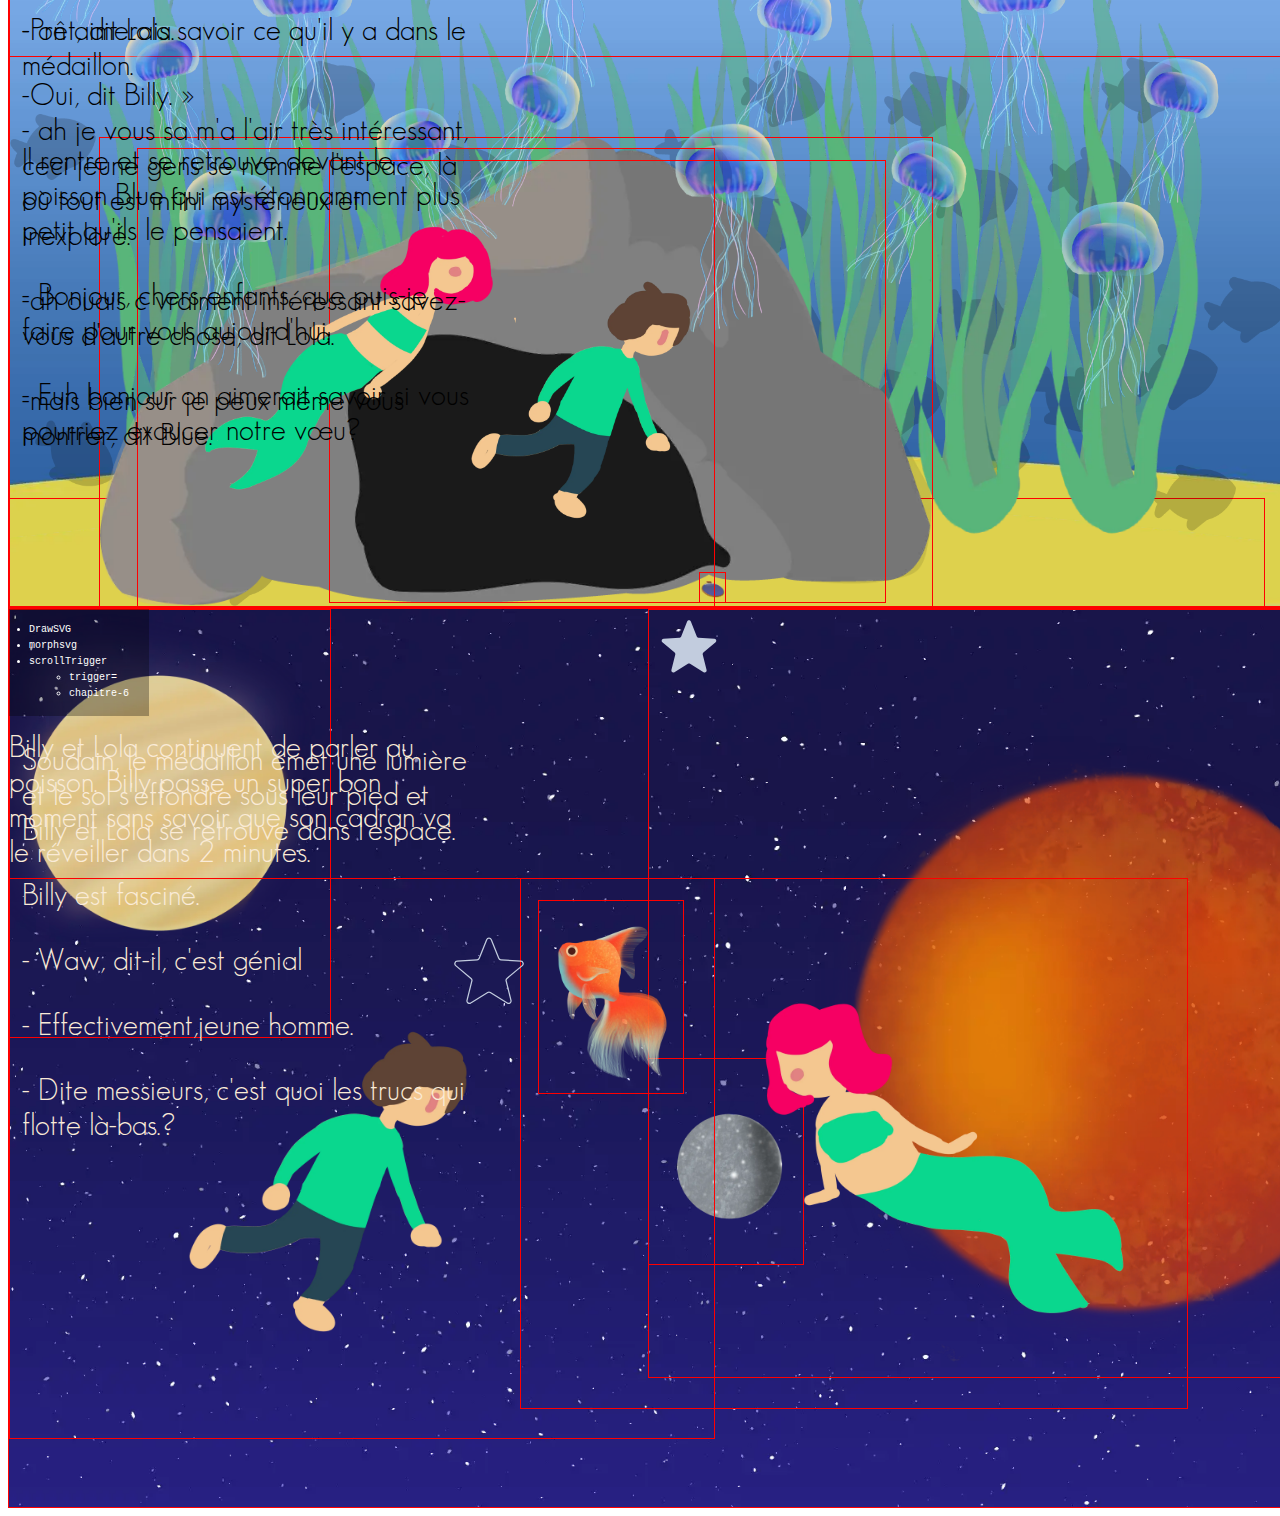
==== commit 499abf9f: "kgtlgt" ====
--- a/index.html
+++ b/index.html
@@ -223,8 +223,8 @@
       <div class="texte chapitre-4 p1 moyen">
         <p>Les nouveaux amis nagent tranquillement, quand Lola lui demande: </p>
         <p> - Pourquoi cherches-tu le poisson bleu ? </p>
-        <p>-Je sais plus, dit-il en haussant les épaules, au début c'était pour avoir un ami, mais maintenant je suis
-          plus
+        <p> -Je sais plus, dit-il en haussant les épaules, au début c'était pour avoir un ami, mais maintenant je sais
+          plus.
           sûre pour l'aventure que je suppose. </p>
         <p>-Bin moi j'aimerais bien pouvoir savoir ce qu'il y avait dans le médaillon sa m'intrigue </p>
         <p>-Oui c'est une bonne idée. </p>
@@ -279,12 +279,12 @@
           poisson Blue: </p>
         <p> -Prêt, dit Lola. </p>
         <p>-Oui, dit Billy. » </p>
-        <p> Il rentre et se retrouve devant le poisson Blue qui est étonnamment plus petit qu,ils le pensaient. </p>
-        <p> « Bonjour, chers enfants, que puis-je faire pour vous aujourd,hui. </p>
+        <p> Il rentre et se retrouve devant le poisson Blue qui est étonnamment plus petit qu'ils le pensaient. </p>
+        <p> - Bonjour, chers enfants, que puis-je faire pour vous aujourd'hui. </p>
         <p> - Euh bonjour on aimerait savoir si vous pourriez exaucer notre vœu? </p>
       </div>
       <div class="texte chapitre-5 p2">
-        <p>- Mais bien sur je vois que vous avez tous les deux on grand cœur et vous mérité d'avoir cette
+        <p>- Mais bien sur ,je vois que vous avez tous les deux on grand cœur et vous mérité d'avoir cette
           récompense,donc
           quel serais votre veux? </p>
         <p> - on aimerais savoir ce qu'il y a dans le médaillon. </p>
@@ -354,7 +354,7 @@
           d="M38.144 12.6219C38.8158 10.949 41.1841 10.949 41.8559 12.6219L47.8081 27.4441C48.0941 28.1565 48.7628 28.6422 49.5287 28.6942L65.4647 29.7747C67.2634 29.8967 67.9952 32.149 66.6118 33.3049L54.3544 43.5461C53.7652 44.0383 53.5099 44.8243 53.6972 45.5688L57.594 61.0588C58.0338 62.8071 56.1178 64.1992 54.591 63.2406L41.0634 54.7478C40.4132 54.3396 39.5867 54.3396 38.9365 54.7478L25.4089 63.2406C23.882 64.1992 21.9661 62.8071 22.4059 61.0588L26.3027 45.5688C26.49 44.8243 26.2346 44.0383 25.6455 43.5461L13.3881 33.3049C12.0047 32.149 12.7365 29.8967 14.5352 29.7747L30.4712 28.6942C31.2371 28.6422 31.9057 28.1565 32.1918 27.4441L38.144 12.6219Z"
           stroke="#C2CCDE" stroke-linecap="round" stroke-linejoin="round" />
       </svg>
-      <svg width="80" height="80" viewBox="0 0 80 80" fill="none" xmlns="http://www.w3.org/2000/svg">
+      <svg id="morph" width="80" height="80" viewBox="0 0 80 80" fill="none" xmlns="http://www.w3.org/2000/svg">
         <path id="etincelle"
           d="M40 12L47.9196 32.0804L68 40L47.9196 47.9196L40 68L32.0804 47.9196L12 40L32.0804 32.0804L40 12Z"
           fill="#C2CCDE" stroke="#C2CCDE" stroke-width="4" stroke-linecap="square" stroke-linejoin="round" />
@@ -393,18 +393,17 @@
       </div>
 
       <div class="texte chapitre-6 p1">
-        <p> Soudain le médaillon émet une lumière et le sol s'effondre sous leur pied et Billy et Lola se retrouve dans
+        <p> Soudain, le médaillon émet une lumière et le sol s'effondre sous leur pied et Billy et Lola se retrouve dans
           l'espace.</p>
-        Billy est fasciné</p>
-
-        <p> - Waw, dit il, c'est génial</p>
-        <p> - Effectivement jeune homme.</p>
-        <p> - Dite messieurs c quoi les trucs qui flotte là-bas.</p>
+        Billy est fasciné.</p>
+
+        <p> - Waw, dit-il, c'est génial</p>
+        <p> - Effectivement,jeune homme.</p>
+        <p> - Dite messieurs, c'est quoi les trucs qui flotte là-bas.?</p>
 
       </div>
       <div class="texte chapitre-6 p2">
-        <p>Billy et Lola continussent de parler au poisson. Billy passe un super bon moment sans savoir que son cadran
-          va le reveiller dans 2 minutes</p>
+        <p>Billy et Lola continuent de parler au poisson. Billy passe un super bon moment sans savoir que son cadran va le réveiller dans 2 minutes. </p>
       </div>
 
     </section>
@@ -414,9 +413,9 @@
   <!--Script
 ----------------------------------------------------------------------------------->
 
-<script src="https://s3-us-west-2.amazonaws.com/s.cdpn.io/16327/DrawSVGPlugin3.min.js"></script>
+<!--<script src="https://s3-us-west-2.amazonaws.com/s.cdpn.io/16327/DrawSVGPlugin3.min.js"></script>-->
   <script src="https://cdnjs.cloudflare.com/ajax/libs/gsap/3.11.5/MotionPathPlugin.min.js"></script>
-    <script src="https://s3-us-west-2.amazonaws.com/s.cdpn.io/16327/MorphSVGPlugin3.min.js"></script>
+   <!-- <script src="https://s3-us-west-2.amazonaws.com/s.cdpn.io/16327/MorphSVGPlugin3.min.js"></script>-->
   <script src="https://cdnjs.cloudflare.com/ajax/libs/gsap/3.11.5/gsap.min.js"></script>
   <script src="https://cdnjs.cloudflare.com/ajax/libs/gsap/3.11.5/ScrollTrigger.min.js"></script>
   <script src="script/script.js"></script>
--- a/css/style.css
+++ b/css/style.css
@@ -22,7 +22,7 @@
   position: absolute;
   z-index: 1000;
   top: 0;
-  right: 0;
+  left: 0;
 }
 
 ul.technique-gsap li {
@@ -32,7 +32,7 @@
 **********************************************/
 
 @font-face {
-  src: url("../fonnt/Geosanslight.ttf") format("truetype");
+  src: url("../font/GeosansLight.ttf") format("truetype");
   font-family: "Lemon-juice";
 }
 @font-face {
@@ -662,17 +662,19 @@
 .blue-nageoire {
   z-index: 2;
 }
-div.texte.chapitre-5.p1 {
+div.texte.chapitre-6.p1 {
   position: absolute;
   font-size: 30px;
   top: 10%;
   width: 35vw;
   font-family: "Lemon-juice";
   z-index: 7;
-}
-div.texte.chapitre-5.p2 {
-  position: absolute;
-  font-size: 30px;
+  color: antiquewhite;
+}
+div.texte.chapitre-6.p2 {
+  position: absolute;
+  font-size: 30px;
+  color: antiquewhite;
   top: 10%;
   width: 35vw;
   font-family: "Lemon-juice";
@@ -888,3 +890,8 @@
   z-index: 7;
   width: 5vw;
 }
+#morph{
+  position: absolute;
+  top:25h;
+  left:50vw;
+}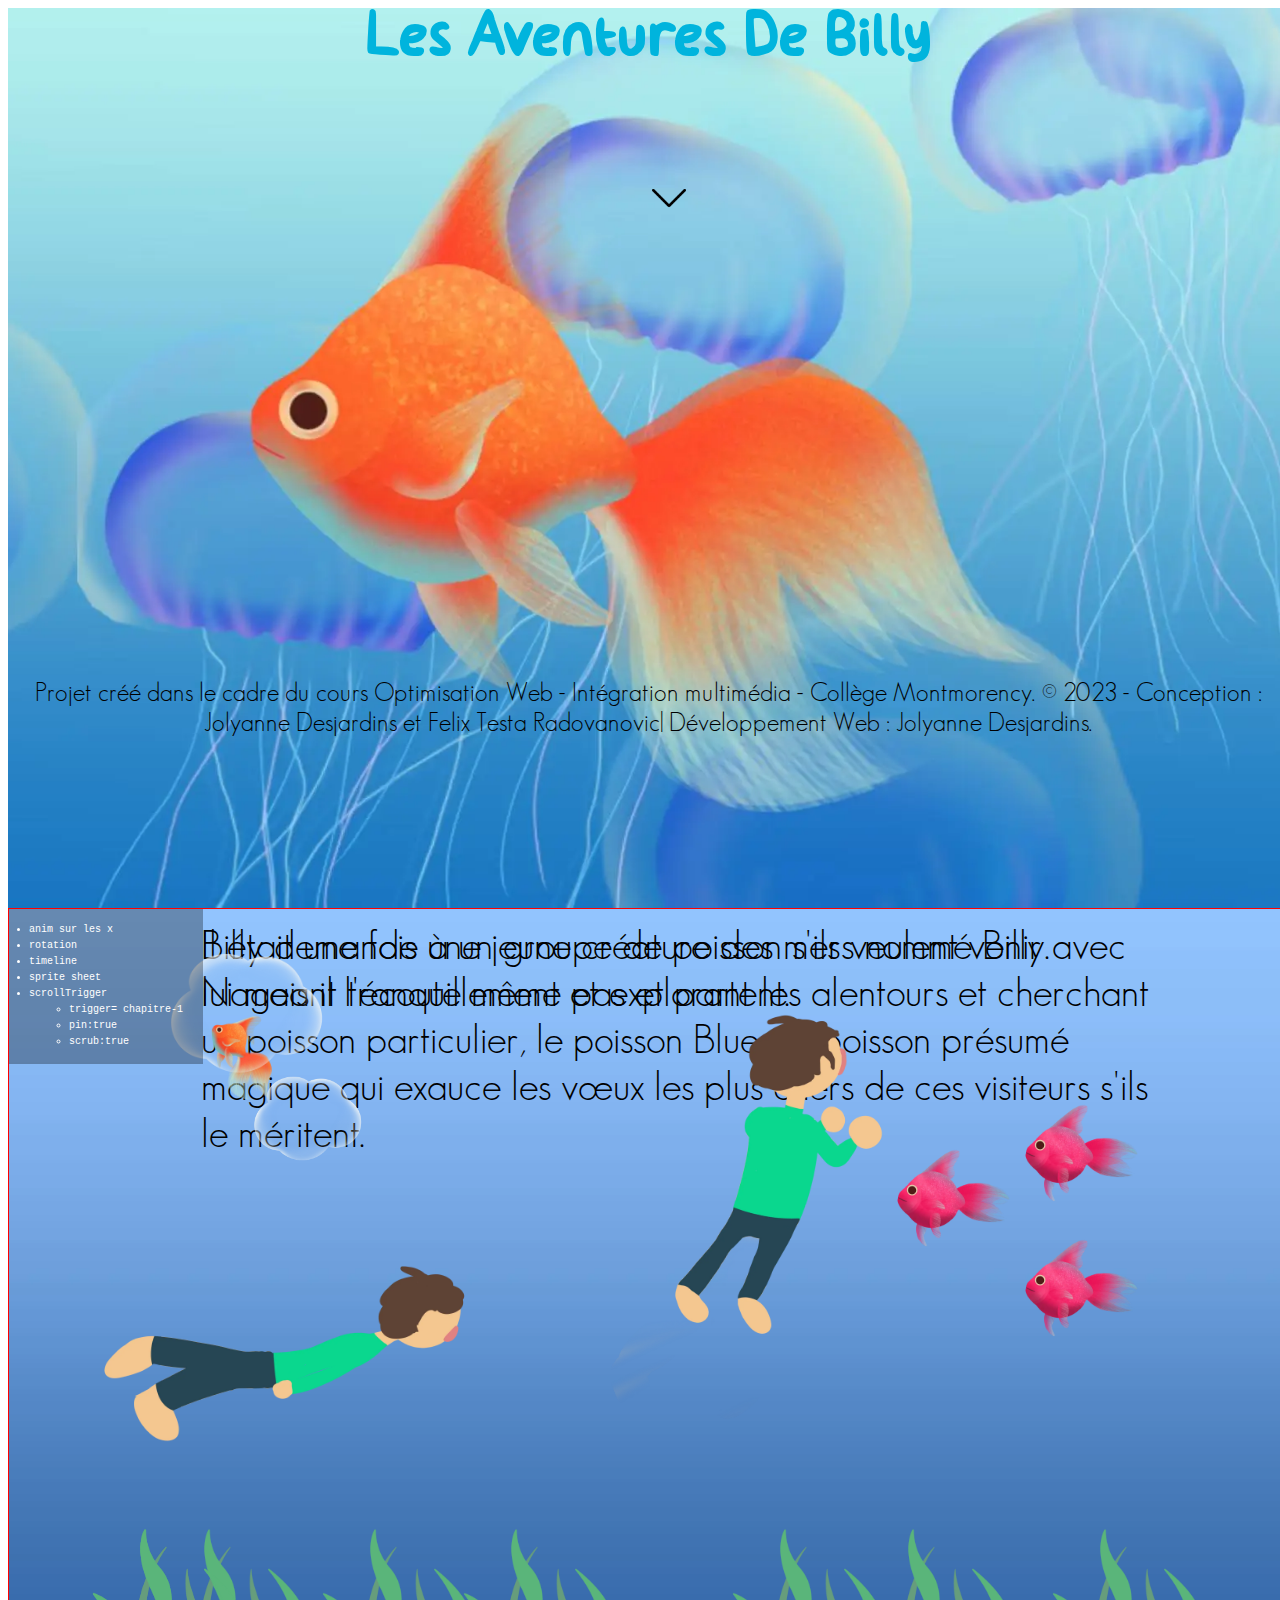
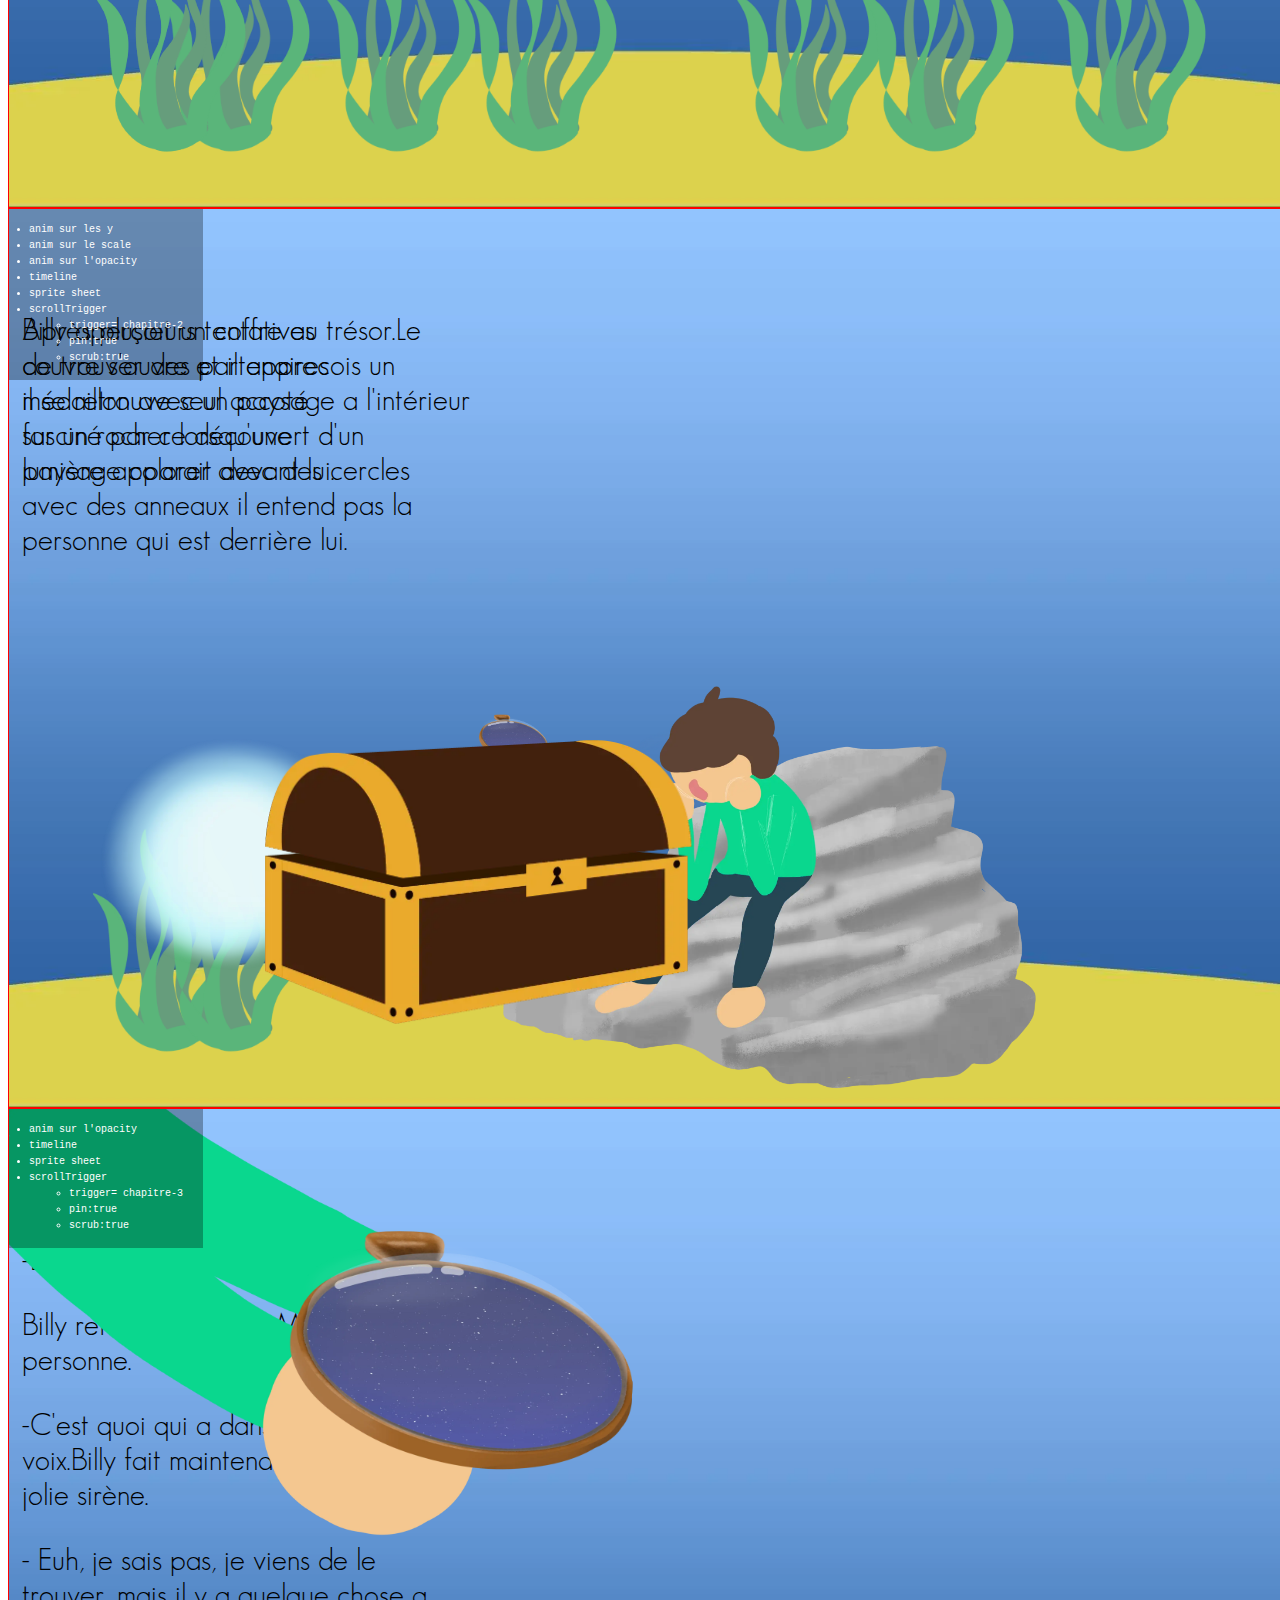
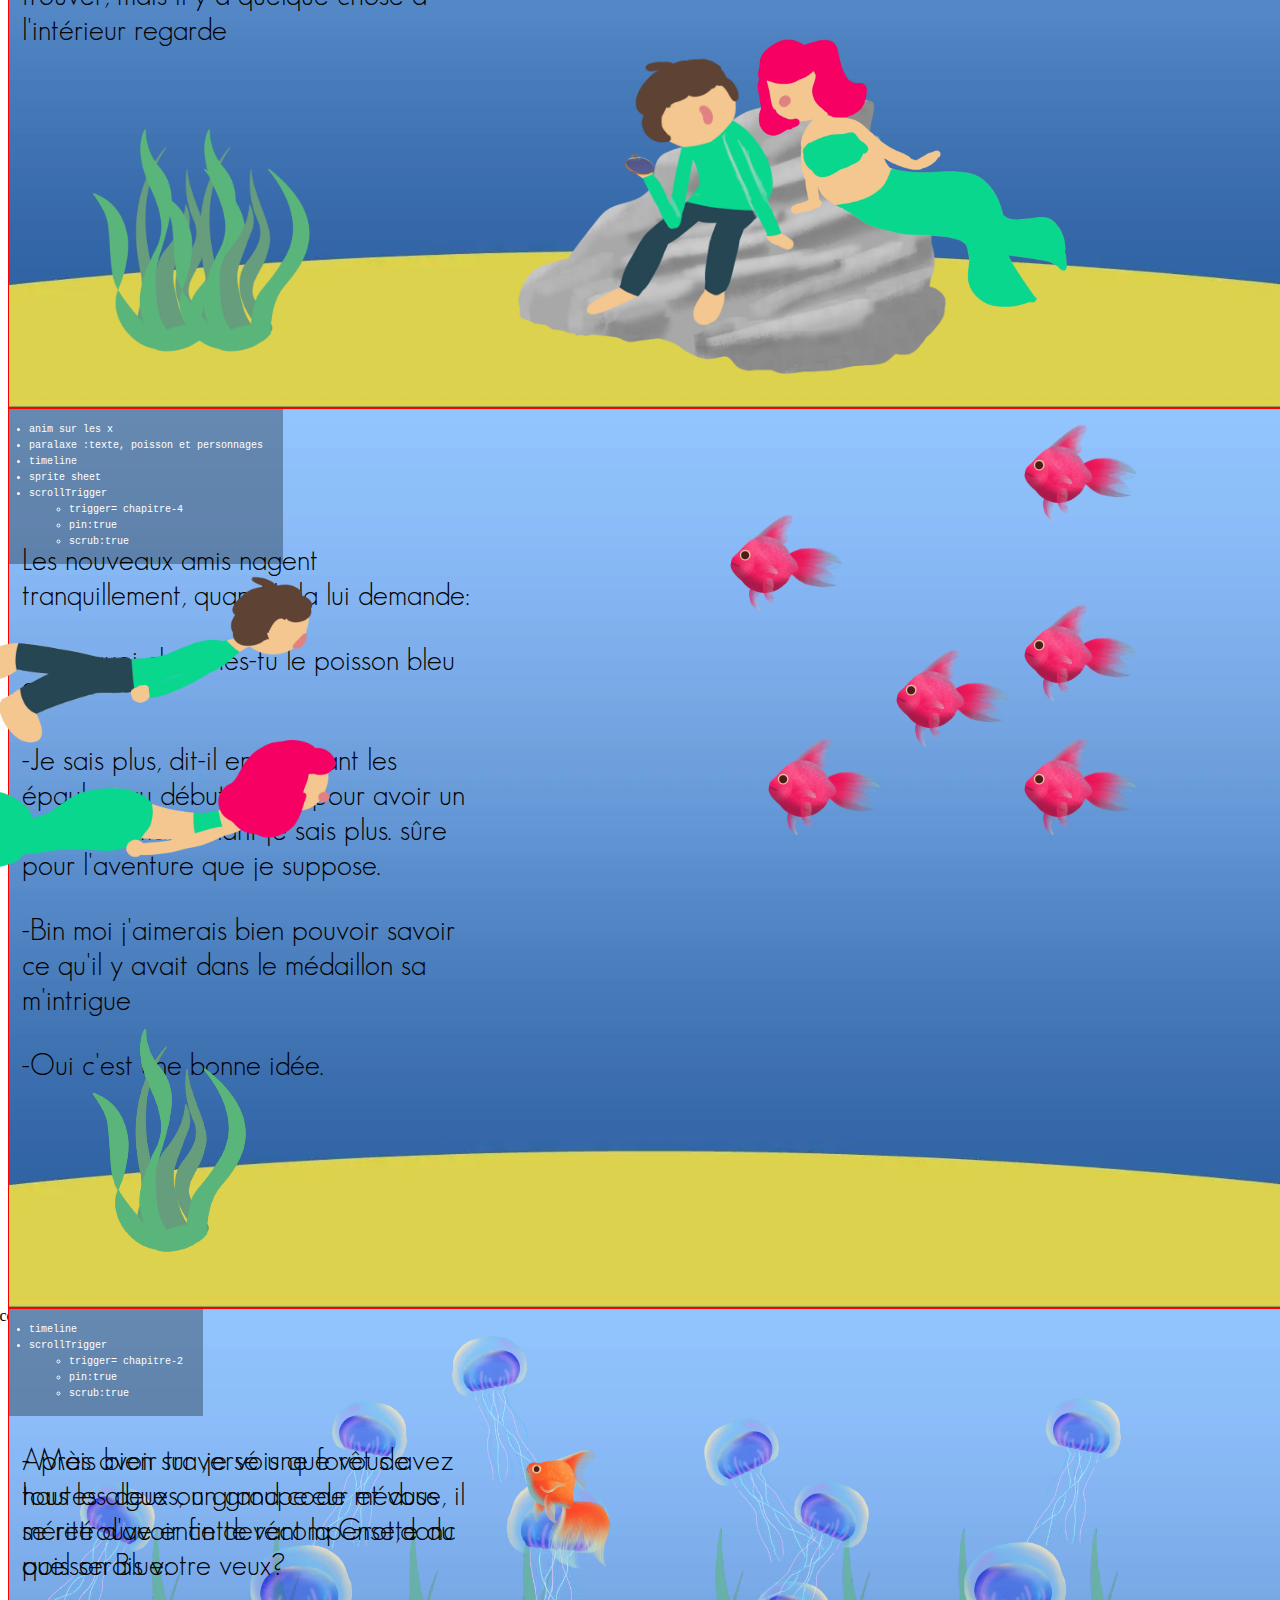
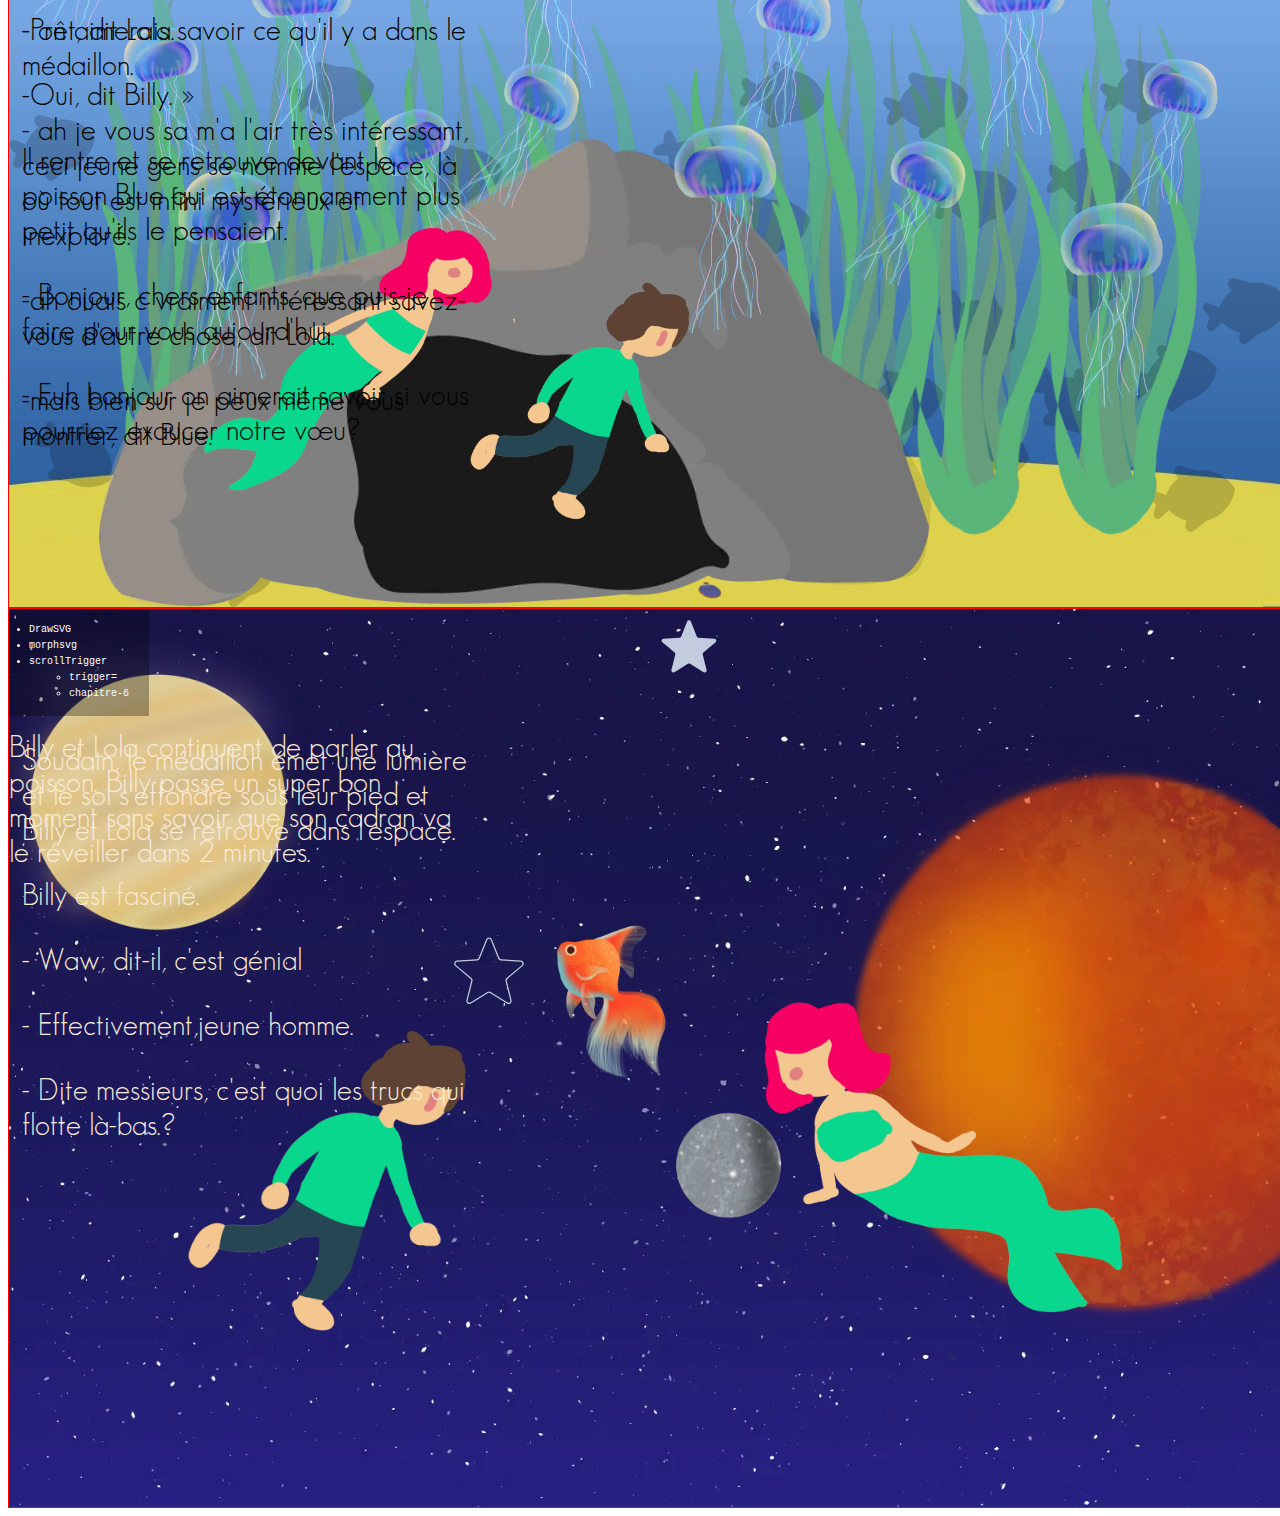
==== commit b2a4fe0a: "ehe" ====
--- a/index.html
+++ b/index.html
@@ -6,7 +6,7 @@
   <meta http-equiv="X-UA-Compatible" content="IE=edge" />
   <meta name="viewport" content="width=device-width, initial-scale=1.0" />
   <link rel="stylesheet" href="css/style.css" />
-  <title>Les avantures de Billy</title>
+  <title>Les aventures de Billy</title>
 </head>
 
 <body>
--- a/css/style.css
+++ b/css/style.css
@@ -345,9 +345,7 @@
   position: relative;
   overflow: hidden;
 }
-img {
-  border: 1px solid red;
-}
+
 /*Lola
 *****************************************************/
 
